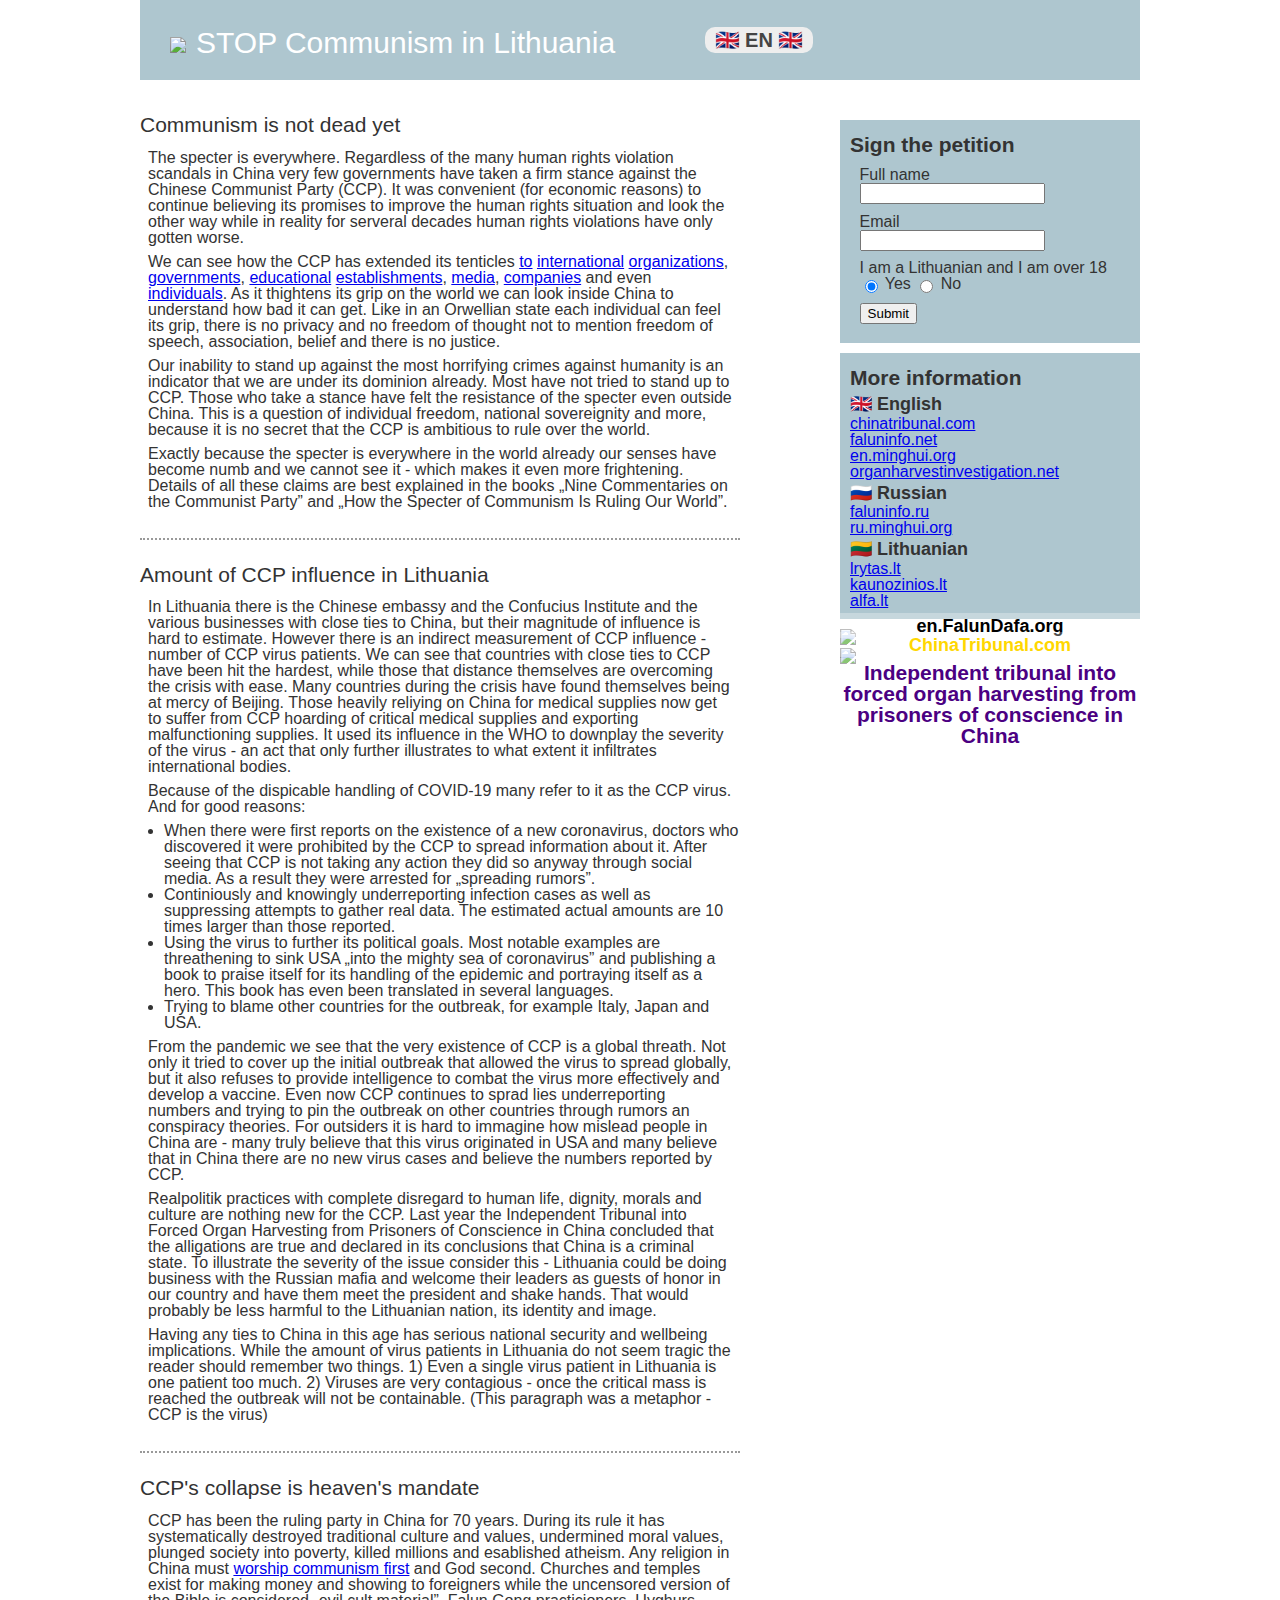
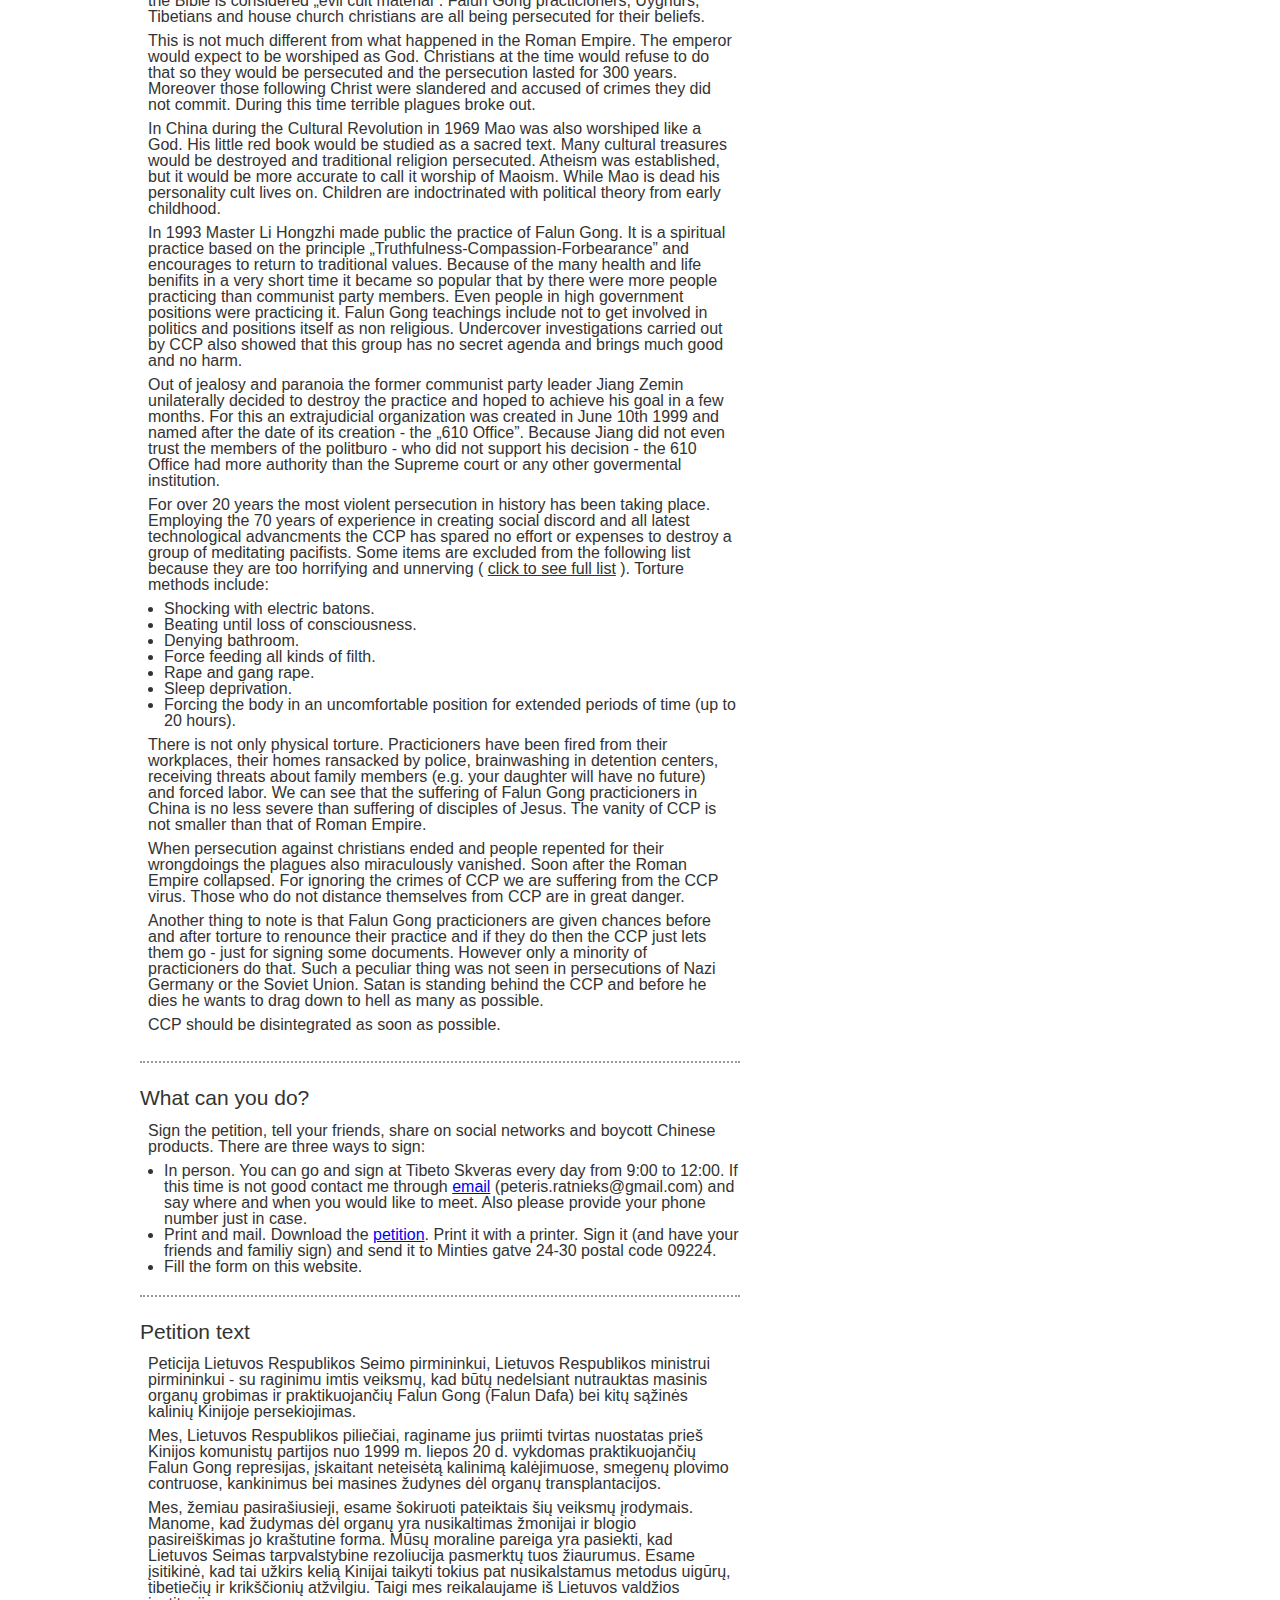
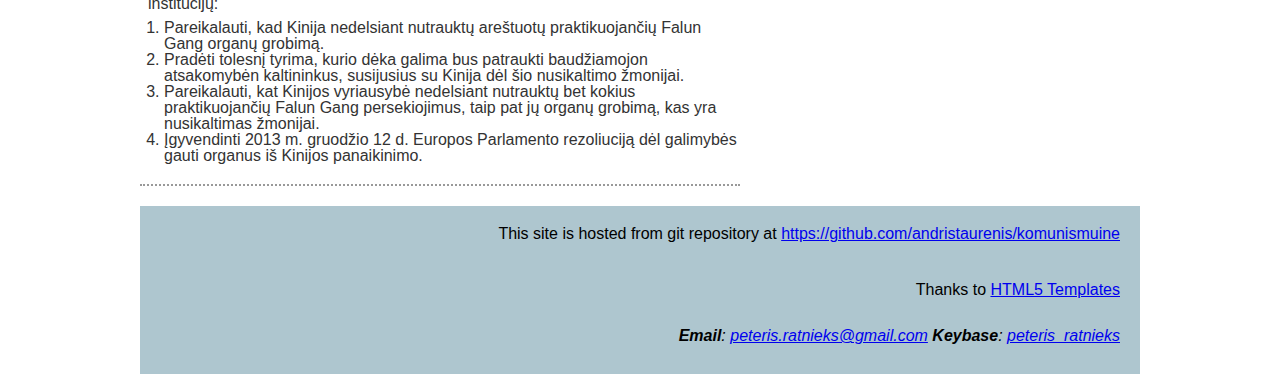
==== static/en/index.html @ 4fc4c049 "one more link" ====
<!doctype html>
<html lang="en" class="no-js">
<head>
    <meta charset="utf-8">
    <meta http-equiv="x-ua-compatible" content="ie=edge">
    <meta name="viewport" content="width=device-width, initial-scale=1.0">
    <link rel="canonical" href="https://html5-templates.com/" />
    <title>Komunismui Ne</title>
    <meta name="description" content="Stop Communism in Lithuania sign the petition">
    <link rel="stylesheet" href="../style.css">
    <!-- <script src="script.js"></script> -->
</head>

<body>
	<header>
		<div id="logo"><img src="/logo.png">STOP Communism in Lithuania</div>
		<nav>  
			<ul>
				<!-- <li><a href="/lt/">🇱🇹 LT 🇱🇹</a> -->
				<!-- <li><a href="/lv/">🇱🇻 LV 🇱🇻</a> -->
				<!-- <li><a href="/ru/">🇷🇺 RU 🇷🇺</a> -->
				<li><a href="/en/">🇬🇧 EN 🇬🇧</a>
			</ul>
		</nav>
	</header>
    <section id="narrowScreenBlock">
        <strong><a href="#sidebarForm">Sign the petition!</a></strong>
    </section>
	<!-- <section> -->
	<!--     <strong>Demonstration of a simple page layout using HTML5 tags: header, nav, section, main, article, aside, footer, address.</strong> -->
	<!-- </section> -->
	<section id="pageContent">
		<main role="main">
			<!-- <article> -->
			<!--     <h2>What is communism?</h2> -->
			<!--     <p> -->
            <!--     </p> -->
			<!-- </article> -->
			<article>
				<h2>Communism is not dead yet</h2>
				<p>The specter is everywhere. Regardless of the many human rights violation scandals in China very few governments have taken a firm stance against the Chinese Communist Party (CCP). It was convenient (for economic reasons) to continue believing its promises to improve the human rights situation and look the other way while in reality for serveral decades human rights violations have only gotten worse.
                </p><p>
                We can see how the CCP has extended its tenticles
                <a target="_blank" href="https://edition.cnn.com/2020/02/14/asia/coronavirus-who-china-intl-hnk/index.html">to</a>
                <a target="_blank" href="https://thefederalist.com/2020/04/07/united-nations-discredits-itself-by-awarding-china-a-seat-on-its-human-rights-council/">international</a>
                <a target="_blank" href="https://en.minghui.org/html/articles/2020/4/23/184155.html">organizations</a>,
                <a target="_blank" href="https://www.theepochtimes.com/how-five-thousand-mainland-communist-spies-have-infiltrated-taiwans-military_3033726.html">govern</a><a target="_blank" href="https://brandscovery.com/business/content-2251019-former-chinese-diplomat-china-s-infiltration-australia">ments</a>, 
                <a target="_blank" href="https://en.minghui.org/html/articles/2014/11/2/146667.html">educational</a>
                <a target="_blank" href="https://www.redstate.com/jenvanlaar/2020/04/17/why-are-we-allowing-ccp-funded-groups-on-college-campuses/">establishments</a>,
                <a target="_blank" href="https://thefederalist.com/2020/05/04/has-china-compromised-every-major-mainstream-media-entity/">media</a>,
                <a target="_blank" href="https://www.wired.com/story/apple-china-censorship/">companies</a>
                and even
                <a target="_blank" href="https://www.washingtonexaminer.com/opinion/the-nba-loves-political-activism-unless-you-support-hong-kong">individuals</a>.
                As it thightens its grip on the world we can look inside China to understand how bad it can get. Like in an Orwellian state each individual can feel its grip, there is no privacy and no freedom of thought not to mention freedom of speech, association, belief and there is no justice.
                </p>
				<p>Our inability to stand up against the most horrifying crimes against humanity is an indicator that we are under its dominion already. Most have not tried to stand up to CCP. Those who take a stance have felt the resistance of the specter even outside China. This is a question of individual freedom, national sovereignity and more, because it is no secret that the CCP is ambitious to rule over the world.</p>
				<p>Exactly because the specter is everywhere in the world already our senses have become numb and we cannot see it - which makes it even more frightening. Details of all these claims are best explained in the books „Nine Commentaries on the Communist Party” and „How the Specter of Communism Is Ruling Our World”.</p>
			</article>
            <article>
				<h2>Amount of CCP influence in Lithuania</h2>
				<p>
                In Lithuania there is the Chinese embassy and the Confucius Institute and the various businesses with close ties to China, but their magnitude of influence is hard to estimate. However there is an indirect measurement of CCP influence - number of CCP virus patients.
                We can see that countries with close ties to CCP have been hit the hardest, while those that distance themselves are overcoming the crisis with ease.
                Many countries during the crisis have found themselves being at mercy of Beijing. Those heavily reliying on China for medical supplies now get to suffer from CCP hoarding of critical medical supplies and exporting malfunctioning supplies.
                It used its influence in the WHO to downplay the severity of the virus - an act that only further illustrates to what extent it infiltrates international bodies.
                </p><p>
                Because of the dispicable handling of COVID-19 many refer to it as the CCP virus. And for good reasons:
                </p>
                <ul>
                    <li>
                    When there were first reports on the existence of a new coronavirus, doctors who discovered it were prohibited by the CCP to spread information about it. After seeing that CCP is not taking any action they did so anyway through social media. As a result they were arrested for „spreading rumors”.
                    </li>
                    <li>
                    Continiously and knowingly underreporting infection cases as well as suppressing attempts to gather real data. The estimated actual amounts are 10 times larger than those reported.
                    </li>
                    <li>
                    Using the virus to further its political goals. Most notable examples are threathening to sink USA „into the mighty sea of coronavirus” and publishing a book to praise itself for its handling of the epidemic and portraying itself as a hero. This book has even been translated in several languages.
                    </li>
                    <li>
                    Trying to blame other countries for the outbreak, for example Italy, Japan and USA.
                    </li>
                </ul>
                <p>
                From the pandemic we see that the very existence of CCP is a global threath. Not only it tried to cover up the initial outbreak that allowed the virus to spread globally, but it also refuses to provide intelligence to combat the virus more effectively and develop a vaccine.
                Even now CCP continues to sprad lies underreporting numbers and trying to pin the outbreak on other countries through rumors an conspiracy theories.
                For outsiders it is hard to immagine how mislead people in China are - many truly believe that this virus originated in USA and many believe that in China there are no new virus cases and believe the numbers reported by CCP.
                </p><p>
                Realpolitik practices with complete disregard to human life, dignity, morals and culture are nothing new for the CCP.
                Last year the Independent Tribunal into Forced Organ Harvesting from Prisoners of Conscience in China concluded that the alligations are true and declared in its conclusions that China is a criminal state.
                To illustrate the severity of the issue consider this - Lithuania could be doing business with the Russian mafia and welcome their leaders as guests of honor in our country and have them meet the president and shake hands. That would probably be less harmful to the Lithuanian nation, its identity and image.
                </p><p>
                Having any ties to China in this age has serious national security and wellbeing implications.
                While the amount of virus patients in Lithuania do not seem tragic the reader should remember two things. 1) Even a single virus patient in Lithuania is one patient too much. 2) Viruses are very contagious - once the critical mass is reached the outbreak will not be containable. (This paragraph was a metaphor - CCP is the virus)</p>
                <!-- http://en.minghui.org/html/articles/2020/3/21/183720.html -->
            </article>
			<article>
				<h2>CCP's collapse is heaven's mandate</h2>
                 <p>
                CCP has been the ruling party in China for 70 years. During its rule it has systematically destroyed traditional culture and values, undermined moral values, plunged society into poverty, killed millions and esablished atheism. Any religion in China must 
                <a target="_blank" href="https://www.abc.net.au/news/2018-09-25/crosses-burned-in-china-religion-crackdown/10301956">worship communism first</a>
                and God second.
                Churches and temples exist for making money and showing to foreigners while the uncensored version of the Bible is considered „evil cult material”. Falun Gong practicioners, Uyghurs, Tibetians and house church christians are all being persecuted for their beliefs.
                </p><p>
                This is not much different from what happened in the Roman Empire. The emperor would expect to be worshiped as God. Christians at the time would refuse to do that so they would be persecuted and the persecution lasted for 300 years. Moreover those following Christ were slandered and accused of crimes they did not commit. During this time terrible plagues broke out.
                </p><p>
                In China during the Cultural Revolution in 1969 Mao was also worshiped like a God. His little red book would be studied as a sacred text. Many cultural treasures would be destroyed and traditional religion persecuted. Atheism was established, but it would be more accurate to call it worship of Maoism. While Mao is dead his personality cult lives on. Children are indoctrinated with political theory from early childhood.
                </p><p>
                In 1993 Master Li Hongzhi made public the practice of Falun Gong. It is a spiritual practice based on the principle „Truthfulness-Compassion-Forbearance” and encourages to return to traditional values. Because of the many health and life benifits in a very short time it became so popular that by there were more people practicing than communist party members. Even people in high government positions were practicing it. Falun Gong teachings include not to get involved in politics and positions itself as non religious. Undercover investigations carried out by CCP also showed that this group has no secret agenda and brings much good and no harm.
                </p><p>
                Out of jealosy and paranoia the former communist party leader Jiang Zemin unilaterally decided to destroy the practice and hoped to achieve his goal in a few months. For this an extrajudicial organization was created in June 10th 1999 and named after the date of its creation - the „610 Office”. Because Jiang did not even trust the members of the politburo - who did not support his decision - the 610 Office had more authority than the Supreme court or any other govermental institution.
                </p><p>
                For over 20 years the most violent persecution in history has been taking place. Employing the 70 years of experience in creating social discord and all latest technological advancments the CCP has spared no effort or expenses to destroy a group of meditating pacifists. Some items are excluded from the following list because they are too horrifying and unnerving
                (<a onclick="document.getElementById('sensitive').style.display = 'inline'">
                    <u>click to see full list</u>
                </a>).
                Torture methods include:
                </p>
                <ul>
                    <div id="sensitive" style="display:none">
                    <li>Internal organ harvesting with the victim being conscious and breathing (he dies).</li>
                    <li>Injecting nerve-damaging drugs.</li>
                    <li>Forced late term abortion (up to the 9th month).</li>
                    <li>Electric baton shocking to the face and genital area.</li>
                    </div>
                    <li>Shocking with electric batons.</li>
                    <li>Beating until loss of consciousness.</li>
                    <li>Denying bathroom.</li>
                    <li>Force feeding all kinds of filth.</li>
                    <li>Rape and gang rape.</li>
                    <li>Sleep deprivation.</li>
                    <li>Forcing the body in an uncomfortable position for extended periods of time (up to 20 hours).</li>
                </ul>
                <p>
                There is not only physical torture. Practicioners have been fired from their workplaces, their homes ransacked by police, brainwashing in detention centers, receiving threats about family members (e.g. your daughter will have no future) and forced labor. We can see that the suffering of Falun Gong practicioners in China is no less severe than suffering of disciples of Jesus. The vanity of CCP is not smaller than that of Roman Empire.
                </p><p>
                When persecution against christians ended and people repented for their wrongdoings the plagues also miraculously vanished. Soon after the Roman Empire collapsed. For ignoring the crimes of CCP we are suffering from the CCP virus. Those who do not distance themselves from CCP are in great danger.
                </p><p>
                Another thing to note is that Falun Gong practicioners are given chances before and after torture to renounce their practice and if they do then the CCP just lets them go - just for signing some documents. However only a minority of practicioners do that. Such a peculiar thing was not seen in persecutions of Nazi Germany or the Soviet Union. Satan is standing behind the CCP and before he dies he wants to drag down to hell as many as possible.
                </p><p>
                CCP should be disintegrated as soon as possible.
                </p>
            </article>
			<article>
				<h2>What can you do?</h2>
				<p>Sign the petition, tell your friends, share on social networks and boycott Chinese products. There are three ways to sign:</p>
                <ul>
                    <li>In person. You can go and sign at Tibeto Skveras every day from 9:00 to 12:00.
                        If this time is not good contact me through
                        <a href="mailto:peteris.ratnieks@gmail.com?subject=Komunismui Ne">email</a>
                        (peteris.ratnieks@gmail.com) and say where and when you would like to meet.
                        Also please provide your phone number just in case.</li>
                    <li>Print and mail. Download the 
                        <a href="/peticija.odt" download="stop-ccp-organ-harvesting-petition.odt">petition</a>.
                        Print it with a printer. Sign it (and have your friends and familiy sign) and
                        send it to Minties gatve 24-30 postal code 09224.</li>
                    <li>Fill the form on this website.</li>
                </ul>
            </article>
			<article>
                <h2>Petition text</h2>
                <p>Peticija Lietuvos Respublikos Seimo pirmininkui, Lietuvos Respublikos ministrui pirmininkui - su raginimu imtis veiksmų, kad būtų nedelsiant nutrauktas masinis organų grobimas ir praktikuojančių Falun Gong (Falun Dafa) bei kitų sąžinės kalinių Kinijoje persekiojimas.</p>
                <p>Mes, Lietuvos Respublikos piliečiai, raginame jus priimti tvirtas nuostatas prieš Kinijos komunistų partijos nuo 1999 m. liepos 20 d. vykdomas praktikuojančių Falun Gong represijas, įskaitant neteisėtą kalinimą kalėjimuose, smegenų plovimo contruose, kankinimus bei masines žudynes dėl organų transplantacijos.</p>
                <p>Mes, žemiau pasirašiusieji, esame šokiruoti pateiktais šių veiksmų įrodymais. Manome, kad žudymas dėl organų yra nusikaltimas žmonijai ir blogio pasireiškimas jo kraštutine forma. Mūsų moraline pareiga yra pasiekti, kad Lietuvos Seimas tarpvalstybine rezoliucija pasmerktų tuos žiaurumus. Esame įsitikinė, kad tai užkirs kelią Kinijai taikyti tokius pat nusikalstamus metodus uigūrų, tibetiečių ir krikščionių atžvilgiu. Taigi mes reikalaujame iš Lietuvos valdžios institucijų:</p>

                <ol>
                    <li>Pareikalauti, kad Kinija nedelsiant nutrauktų areštuotų praktikuojančių Falun Gang organų grobimą.</li>
                    <li>Pradėti tolesnį tyrima, kurio dėka galima bus patraukti baudžiamojon atsakomybėn kaltininkus, susijusius su Kinija dėl šio nusikaltimo žmonijai.</li>
                    <li>Pareikalauti, kat Kinijos vyriausybė nedelsiant nutrauktų bet kokius praktikuojančių Falun Gang persekiojimus, taip pat jų organų grobimą, kas yra nusikaltimas žmonijai.</li>
                    <li>Įgyvendinti 2013 m. gruodžio 12 d. Europos Parlamento rezoliuciją dėl galimybės gauti organus iš Kinijos panaikinimo.</li>
                </ol>
			</article>
		</main>
		<aside>
			<div><div id="sidebarForm">
                <h2>Sign the petition</h2>
                <form action='/en/' method="post" autocomplete="on" onsubmit="setTimeout(() => {
     document.getElementById('sidebarForm').innerHTML = '<h2>Thank you for your support!</h2><p>You should receive an email with further instructions.</p><p>If you do not get an email please contact me.</p>'
    }, 200);">
                  <p>
                    <label>Full name</label><br>
                    <input type="text" name="name" required>
                  </p>
                  <p>
                    <label>Email</label><br>
                    <input type="email" name="email" required>
                  </p>
                  <p>
                  <label>I am a Lithuanian and I am over 18</label><br>
                    <label>
                      <input type="radio" name="adult" value="yes" checked="checked">
                      Yes
                    </label>
                    <label>
                      <input type="radio" name="adult" value="no">
                      No
                    </label>
                  </p>
                  <p>
                    <button>Submit</button>
                  </p>
                </form>
            </div></div>
			<div><div>
                <h2>More information</h2>
                <h3>🇬🇧 English</h3>
                <ul style="list-style-type: none;">
                    <li><a href="https://chinatribunal.com" target="_blank">chinatribunal.com</a></li>
                    <li><a href="https://faluninfo.net/" target="_blank">faluninfo.net</a></li>
                    <li><a href="https://en.minghui.org/" target="_blank">en.minghui.org</a></li>
                    <li><a href="http://organharvestinvestigation.net/" target="_blank">organharvestinvestigation.net</a></li>
                </ul>
                <h3>🇷🇺 Russian</h3>
                <ul style="list-style-type: none;">
                    <li><a href="https://faluninfo.ru/" target="_blank">faluninfo.ru</a></li>
                    <li><a href="http://ru.minghui.org/" target="_blank">ru.minghui.org</a></li>
                </ul>
                <h3>🇱🇹 Lithuanian</h3>
                <ul style="list-style-type: none;">
                    <li><a href="https://www.lrytas.lt/sveikata/medicinos-zinios/2019/05/04/news/siose-ligoninese-slypi-viena-juodziausiu-pasaulio-paslapciu-liudijimai-siurpina-10192058/" target="_blank">lrytas.lt</a></li>
                    <li><a href="https://kaunozinios.lt/titulinis/kinija-kaltinama-is-etniniu-ir-religiniu-mazumu-grobianti-organus-transplantacijai_117971.html" target="_blank">kaunozinios.lt</a></li>
                    <li><a href="https://www.alfa.lt/straipsnis/50408268/komunistu-partijos-nusikaltimai-kinijoje-ispjaunami-organai-koncentracijos-stovyklos-ir-kulturinis-genocidas" target="_blank">alfa.lt</a></li>
                </ul>
            </div></div>
            <a href="https://en.falundafa.org" target="_blank"><div class="image">
                <img src="/en/lotus.jpg" width="100%"/>
                <!-- <h2 style="color: yellow"> -->
                <!--     Truthfulness Compassion Forbearance -->
                <!--     <br/> -->
                <!-- </h2> -->
                <h3 style="color: black">en.FalunDafa.org</h3>
            </div></a>
            <!-- <a href="http://falundafa.lt" target="_blank"><div class="image"> -->
                <!-- <img src="/lotus.jpg" width="100%"/> -->
                <!-- <h2 style="color: gold"> -->
                <!-- <img src="/zhen-shan-ren.png" width="80%"/> -->
                <!-- <span style="padding-left: 0.4cm">Tiesa</span> -->
                <!-- <span style="padding-left: 0.6cm">Gerumas</span> -->
                <!-- <span style="padding-left: 0.2cm">Kantrybe</span> -->
                <!-- </h2> -->
                <!-- <h3 style="color: gold">FalunDafa.lt</h3> -->
            <!-- </div></a> -->
            <a href="https://chinatribunal.com" target="_blank"><div class="image">
                <img src="/tribunal.jpg" width="100%"/>
                <h2 style="color: indigo">
                    Independent tribunal into forced organ harvesting from prisoners of conscience in China
                </h2>
                <h3 style="color: gold">ChinaTribunal.com</h3>
            </div></a>
			<!-- <div>Organ harvesting attrocities</div> -->
		</aside>
	</section>
	<footer>
		<p>This site is hosted from git repository at  <a href="https://github.com/andristaurenis/komunismuine" target="_blank">https://github.com/andristaurenis/komunismuine</a></p>
		<p>Thanks to <a href="https://html5-templates.com/" target="_blank" rel="nofollow">HTML5 Templates</a></p>
		<address>
            <strong>Email</strong>: <a href="mailto:peteris.ratnieks@gmail.com">peteris.ratnieks@gmail.com</a>
            <strong>Keybase</strong>: <a href="https://keybase.io/peteris_ratnieks">peteris_ratnieks</a>
		</address>
	</footer>


</body>

</html>
---- static/style.css ----
html,body,div,span,object,iframe,h1,h2,h3,h4,h5,h6,p,blockquote,pre,abbr,address,cite,code,del,dfn,em,img,ins,kbd,q,samp,small,strong,sub,sup,var,b,i,dl,dt,dd,ol,ul,li,fieldset,form,label,legend,table,caption,tbody,tfoot,thead,tr,th,td,article,aside,canvas,details,figcaption,figure,footer,header,hgroup,menu,nav,section,summary,time,mark,audio,video{margin:0;padding:0;border:0;outline:0;font-size:100%;vertical-align:baseline;background:transparent}
body{line-height:1; font-family: arial;}
h1{font-size: 25px;}h2{font-size: 21px;}h3{font-size: 18px;}h4{font-size: 16px;}
article,aside,details,figcaption,figure,footer,header,hgroup,menu,nav,section{display:block}
nav ul{list-style:none}
blockquote,q{quotes:none}
blockquote:before,blockquote:after,q:before,q:after{content:none}
a{margin:0;padding:0;font-size:100%;vertical-align:baseline;background:transparent}
ins{background-color:#ff9;color:#000;text-decoration:none}
mark{background-color:#ff9;color:#000;font-style:italic;font-weight:bold}
del{text-decoration:line-through}
abbr[title],dfn[title]{border-bottom:1px dotted;cursor:help}
table{border-collapse:collapse;border-spacing:0}
hr{display:block;height:1px;border:0;border-top:1px solid #ccc;margin:1em 0;padding:0}
input,select{vertical-align:middle}

h1,h2,h3,h4,h5,h6 {
    padding-top: 3pt;
    padding-bottom: 2pt;
}
body,html {
	background-color: #FFF;
}
header {
    background: #AEC6CF;
    padding: 20px 30px;
    max-width: 940px;
    margin: auto;
}
nav {
    display: inline-block;
}
nav ul li a {
    background: #EEE;
    padding: 2px 10px;
    font-size: 20px;
    text-decoration: none;
    font-weight: bold;
    color: #444;
    border-radius: 10px;
}
nav ul li a:hover {
	background: #FFF;
}
nav ul li {
    display: inline-block;
    margin: 10px;
}
nav ul {
    list-style: none;
}
#pageContent {
    max-width: 1000px;
    margin: auto;
    border: none;
}
main {
	float: left;
	width: 60%;
}
aside {
	float: right;
	width: 30%;
}
aside p {
	margin: 0.6em;
}
article {
    border-bottom: 2px dotted #999;
    padding-bottom: 20px;
    margin-bottom: 20px;
}
article h2 {
    font-weight: normal;
    margin-bottom: 12px;
}
article p {
	margin: 0.5em;
}
main ul {
    padding-left: 1.5em;
}
main ol {
    padding-left: 1.5em;
}
main section {
	margin: 0.5em;
}
footer {
	background: #AEC6CF;
	max-width: 1000px;
	margin: auto;
	clear: both;
	text-align: right;
}
footer p {
	padding: 20px;
}
address {
    padding: 10px 20px 30px 10px;
}
aside > div {
	margin: 10px auto;
	padding: 10px;
	background: #AEC6CF;
	min-height: 100px;
}
#logo {
    display: inline-block;
    vertical-align: middle;
    font-size: 30px;
    margin-right: 75px;
    color: #FFF;
}
#logo img {
    width: 50px;
    vertical-align: middle;
    margin-right: 10px;
}
.image { 
    margin: 0px;
    padding: 0px;
    position: relative; 
    width: 100%; /* for IE 6 */
}

.image h2 { 
    position: absolute; 
    top: 10px;
    /* left: 20px;  */
    width: 100%; 
    text-align: center;
    background: rgba(255, 255, 255, 0.3);
}
.image h3 { 
    position: absolute; 
    bottom: 10px;
    /* left: 20px;  */
    width: 100%; 
    text-align: center;
    background: rgba(255, 255, 255, 0.3);
}
body > section {
    max-width: 1000px;
    margin: auto;
    padding: 30px 0px;
    border-bottom: 1px solid #999;
    color: #333;
}
#narrowScreenBlock {
    display: none;
}

/* @media screen and (max-width: 1000px) { */
/*     body > section { */
/*         padding: 30px 20px; */
/*     } */
/* } */
/* @media screen and (max-width: 600px) { */
@media screen and (max-width: 750px) {
    #narrowScreenBlock {
        display: block;
    }
	main {
		float: none;
		width: 100%;
	}
	aside {
		float: none;
		width: 100%;
	}

}
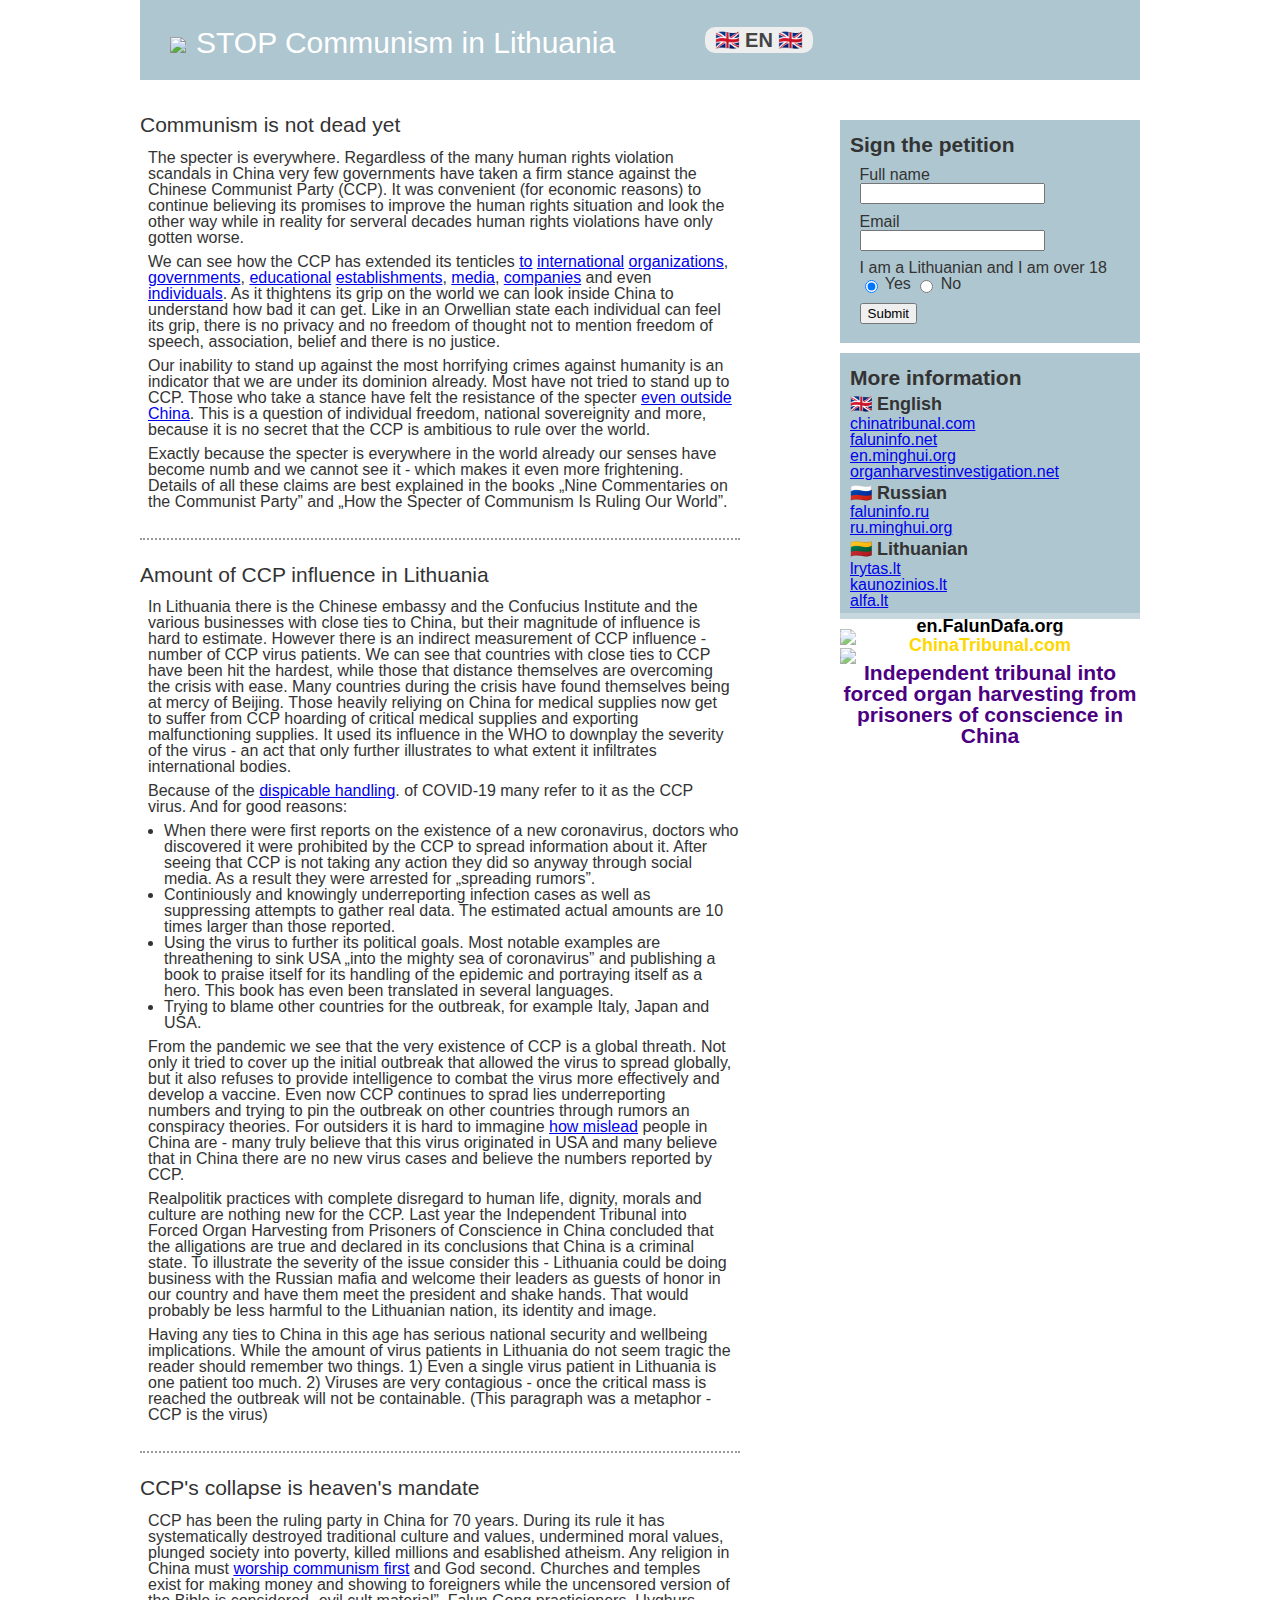
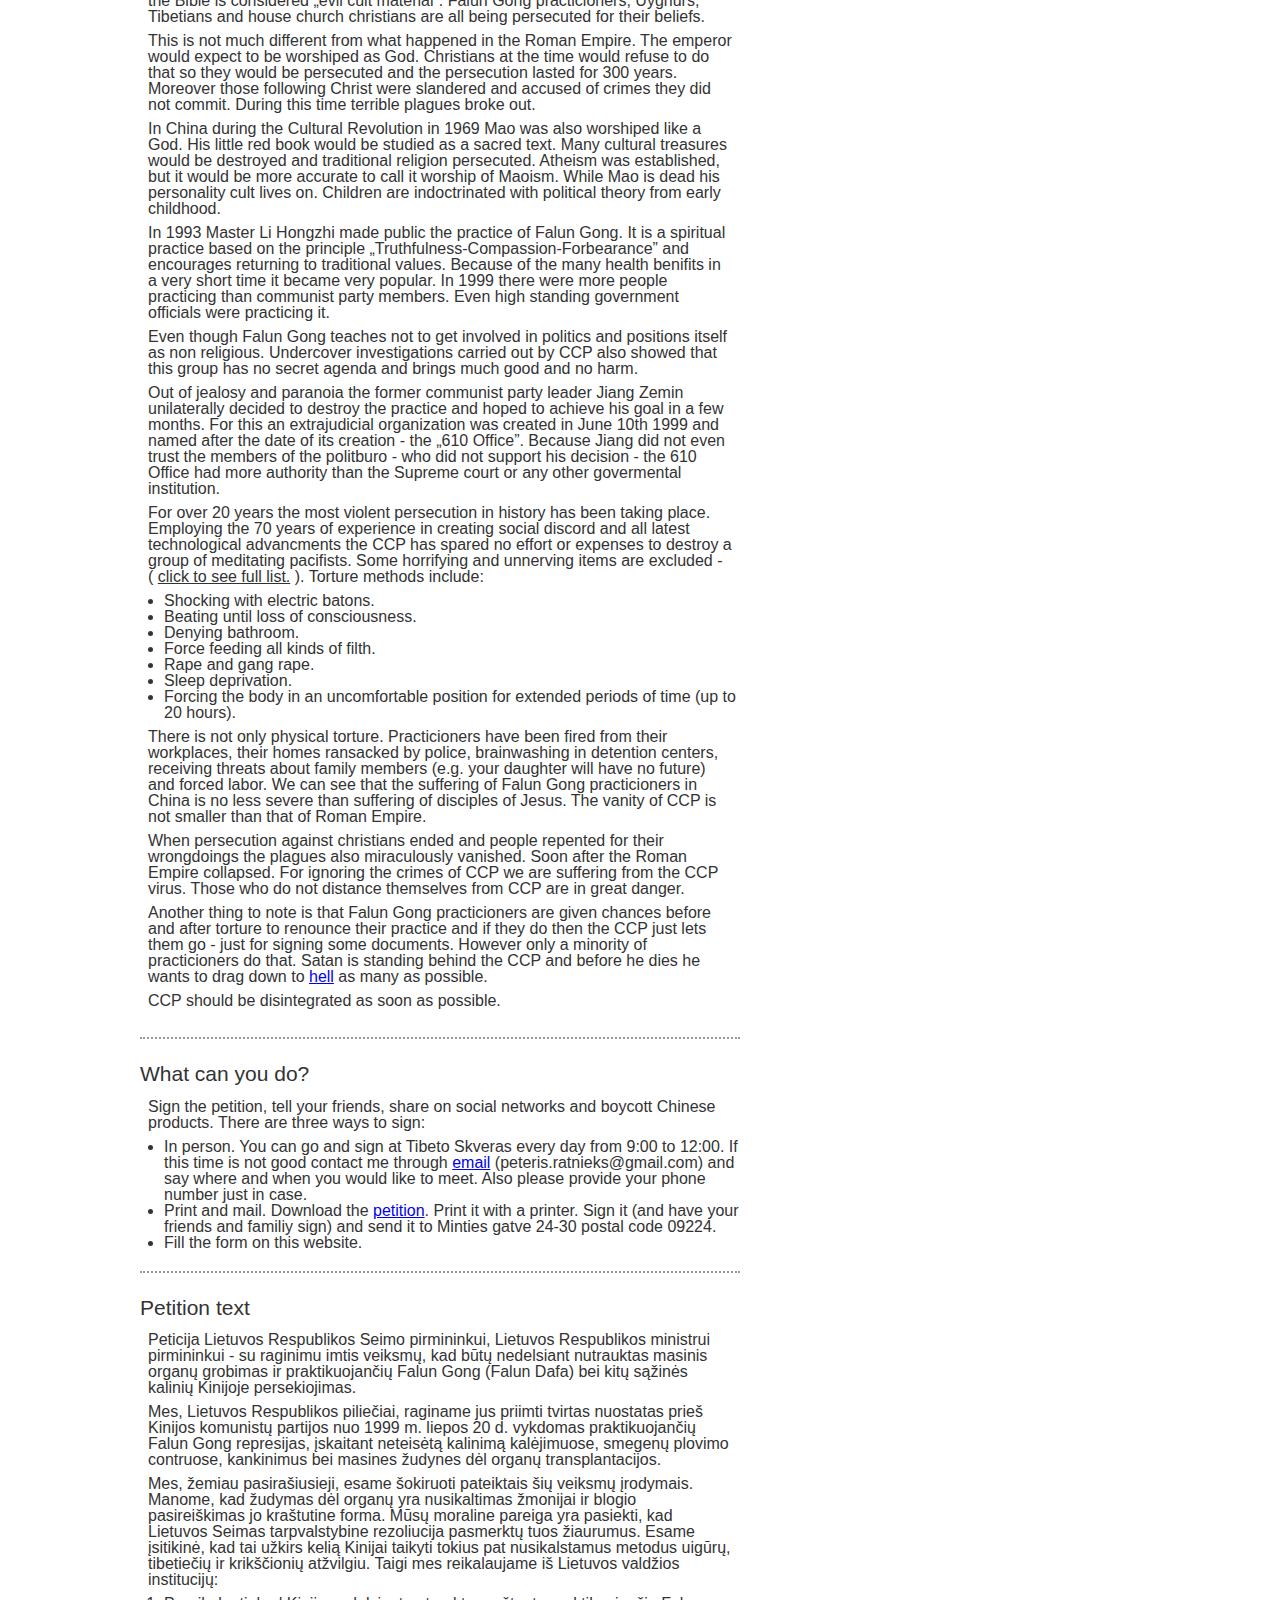
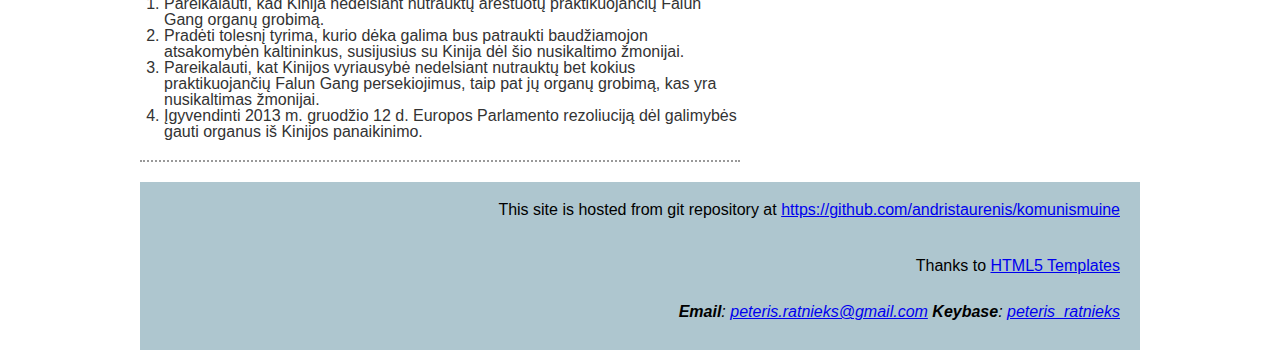
==== commit dd74b606: "more links" ====
--- a/static/en/index.html
+++ b/static/en/index.html
@@ -41,6 +41,7 @@
 				<p>The specter is everywhere. Regardless of the many human rights violation scandals in China very few governments have taken a firm stance against the Chinese Communist Party (CCP). It was convenient (for economic reasons) to continue believing its promises to improve the human rights situation and look the other way while in reality for serveral decades human rights violations have only gotten worse.
                 </p><p>
                 We can see how the CCP has extended its tenticles
+                <!-- <a target="_blank" href=""></a> -->
                 <a target="_blank" href="https://edition.cnn.com/2020/02/14/asia/coronavirus-who-china-intl-hnk/index.html">to</a>
                 <a target="_blank" href="https://thefederalist.com/2020/04/07/united-nations-discredits-itself-by-awarding-china-a-seat-on-its-human-rights-council/">international</a>
                 <a target="_blank" href="https://en.minghui.org/html/articles/2020/4/23/184155.html">organizations</a>,
@@ -53,7 +54,9 @@
                 <a target="_blank" href="https://www.washingtonexaminer.com/opinion/the-nba-loves-political-activism-unless-you-support-hong-kong">individuals</a>.
                 As it thightens its grip on the world we can look inside China to understand how bad it can get. Like in an Orwellian state each individual can feel its grip, there is no privacy and no freedom of thought not to mention freedom of speech, association, belief and there is no justice.
                 </p>
-				<p>Our inability to stand up against the most horrifying crimes against humanity is an indicator that we are under its dominion already. Most have not tried to stand up to CCP. Those who take a stance have felt the resistance of the specter even outside China. This is a question of individual freedom, national sovereignity and more, because it is no secret that the CCP is ambitious to rule over the world.</p>
+				<p>Our inability to stand up against the most horrifying crimes against humanity is an indicator that we are under its dominion already. Most have not tried to stand up to CCP. Those who take a stance have felt the resistance of the specter 
+                <a target="_blank" href="https://en.minghui.org/html/articles/2020/5/20/185105.html">even outside China</a>.
+                This is a question of individual freedom, national sovereignity and more, because it is no secret that the CCP is ambitious to rule over the world.</p>
 				<p>Exactly because the specter is everywhere in the world already our senses have become numb and we cannot see it - which makes it even more frightening. Details of all these claims are best explained in the books „Nine Commentaries on the Communist Party” and „How the Specter of Communism Is Ruling Our World”.</p>
 			</article>
             <article>
@@ -64,7 +67,9 @@
                 Many countries during the crisis have found themselves being at mercy of Beijing. Those heavily reliying on China for medical supplies now get to suffer from CCP hoarding of critical medical supplies and exporting malfunctioning supplies.
                 It used its influence in the WHO to downplay the severity of the virus - an act that only further illustrates to what extent it infiltrates international bodies.
                 </p><p>
-                Because of the dispicable handling of COVID-19 many refer to it as the CCP virus. And for good reasons:
+                Because of the 
+                <a target="_blank" href="https://en.minghui.org/html/articles/2020/5/19/185087.html">dispicable handling</a>.
+                of COVID-19 many refer to it as the CCP virus. And for good reasons:
                 </p>
                 <ul>
                     <li>
@@ -83,7 +88,9 @@
                 <p>
                 From the pandemic we see that the very existence of CCP is a global threath. Not only it tried to cover up the initial outbreak that allowed the virus to spread globally, but it also refuses to provide intelligence to combat the virus more effectively and develop a vaccine.
                 Even now CCP continues to sprad lies underreporting numbers and trying to pin the outbreak on other countries through rumors an conspiracy theories.
-                For outsiders it is hard to immagine how mislead people in China are - many truly believe that this virus originated in USA and many believe that in China there are no new virus cases and believe the numbers reported by CCP.
+                For outsiders it is hard to immagine
+                <a target="_blank" href="https://en.minghui.org/html/articles/2010/9/14/119991.html">how mislead</a>
+                people in China are - many truly believe that this virus originated in USA and many believe that in China there are no new virus cases and believe the numbers reported by CCP.
                 </p><p>
                 Realpolitik practices with complete disregard to human life, dignity, morals and culture are nothing new for the CCP.
                 Last year the Independent Tribunal into Forced Organ Harvesting from Prisoners of Conscience in China concluded that the alligations are true and declared in its conclusions that China is a criminal state.
@@ -105,13 +112,15 @@
                 </p><p>
                 In China during the Cultural Revolution in 1969 Mao was also worshiped like a God. His little red book would be studied as a sacred text. Many cultural treasures would be destroyed and traditional religion persecuted. Atheism was established, but it would be more accurate to call it worship of Maoism. While Mao is dead his personality cult lives on. Children are indoctrinated with political theory from early childhood.
                 </p><p>
-                In 1993 Master Li Hongzhi made public the practice of Falun Gong. It is a spiritual practice based on the principle „Truthfulness-Compassion-Forbearance” and encourages to return to traditional values. Because of the many health and life benifits in a very short time it became so popular that by there were more people practicing than communist party members. Even people in high government positions were practicing it. Falun Gong teachings include not to get involved in politics and positions itself as non religious. Undercover investigations carried out by CCP also showed that this group has no secret agenda and brings much good and no harm.
+                In 1993 Master Li Hongzhi made public the practice of Falun Gong. It is a spiritual practice based on the principle „Truthfulness-Compassion-Forbearance” and encourages returning to traditional values. Because of the many health benifits in a very short time it became very popular. In 1999 there were more people practicing than communist party members. Even high standing government officials were practicing it.
+                </p><p>
+                Even though Falun Gong teaches not to get involved in politics and positions itself as non religious. Undercover investigations carried out by CCP also showed that this group has no secret agenda and brings much good and no harm.
                 </p><p>
                 Out of jealosy and paranoia the former communist party leader Jiang Zemin unilaterally decided to destroy the practice and hoped to achieve his goal in a few months. For this an extrajudicial organization was created in June 10th 1999 and named after the date of its creation - the „610 Office”. Because Jiang did not even trust the members of the politburo - who did not support his decision - the 610 Office had more authority than the Supreme court or any other govermental institution.
                 </p><p>
-                For over 20 years the most violent persecution in history has been taking place. Employing the 70 years of experience in creating social discord and all latest technological advancments the CCP has spared no effort or expenses to destroy a group of meditating pacifists. Some items are excluded from the following list because they are too horrifying and unnerving
+                For over 20 years the most violent persecution in history has been taking place. Employing the 70 years of experience in creating social discord and all latest technological advancments the CCP has spared no effort or expenses to destroy a group of meditating pacifists. Some horrifying and unnerving items are excluded -
                 (<a onclick="document.getElementById('sensitive').style.display = 'inline'">
-                    <u>click to see full list</u>
+                    <u>click to see full list.</u>
                 </a>).
                 Torture methods include:
                 </p>
@@ -135,7 +144,9 @@
                 </p><p>
                 When persecution against christians ended and people repented for their wrongdoings the plagues also miraculously vanished. Soon after the Roman Empire collapsed. For ignoring the crimes of CCP we are suffering from the CCP virus. Those who do not distance themselves from CCP are in great danger.
                 </p><p>
-                Another thing to note is that Falun Gong practicioners are given chances before and after torture to renounce their practice and if they do then the CCP just lets them go - just for signing some documents. However only a minority of practicioners do that. Such a peculiar thing was not seen in persecutions of Nazi Germany or the Soviet Union. Satan is standing behind the CCP and before he dies he wants to drag down to hell as many as possible.
+                Another thing to note is that Falun Gong practicioners are given chances before and after torture to renounce their practice and if they do then the CCP just lets them go - just for signing some documents. However only a minority of practicioners do that. Satan is standing behind the CCP and before he dies he wants to drag down to 
+                <a target="_blank" href="https://en.minghui.org/html/articles/2020/2/15/183258.html">hell</a>
+                as many as possible.
                 </p><p>
                 CCP should be disintegrated as soon as possible.
                 </p>
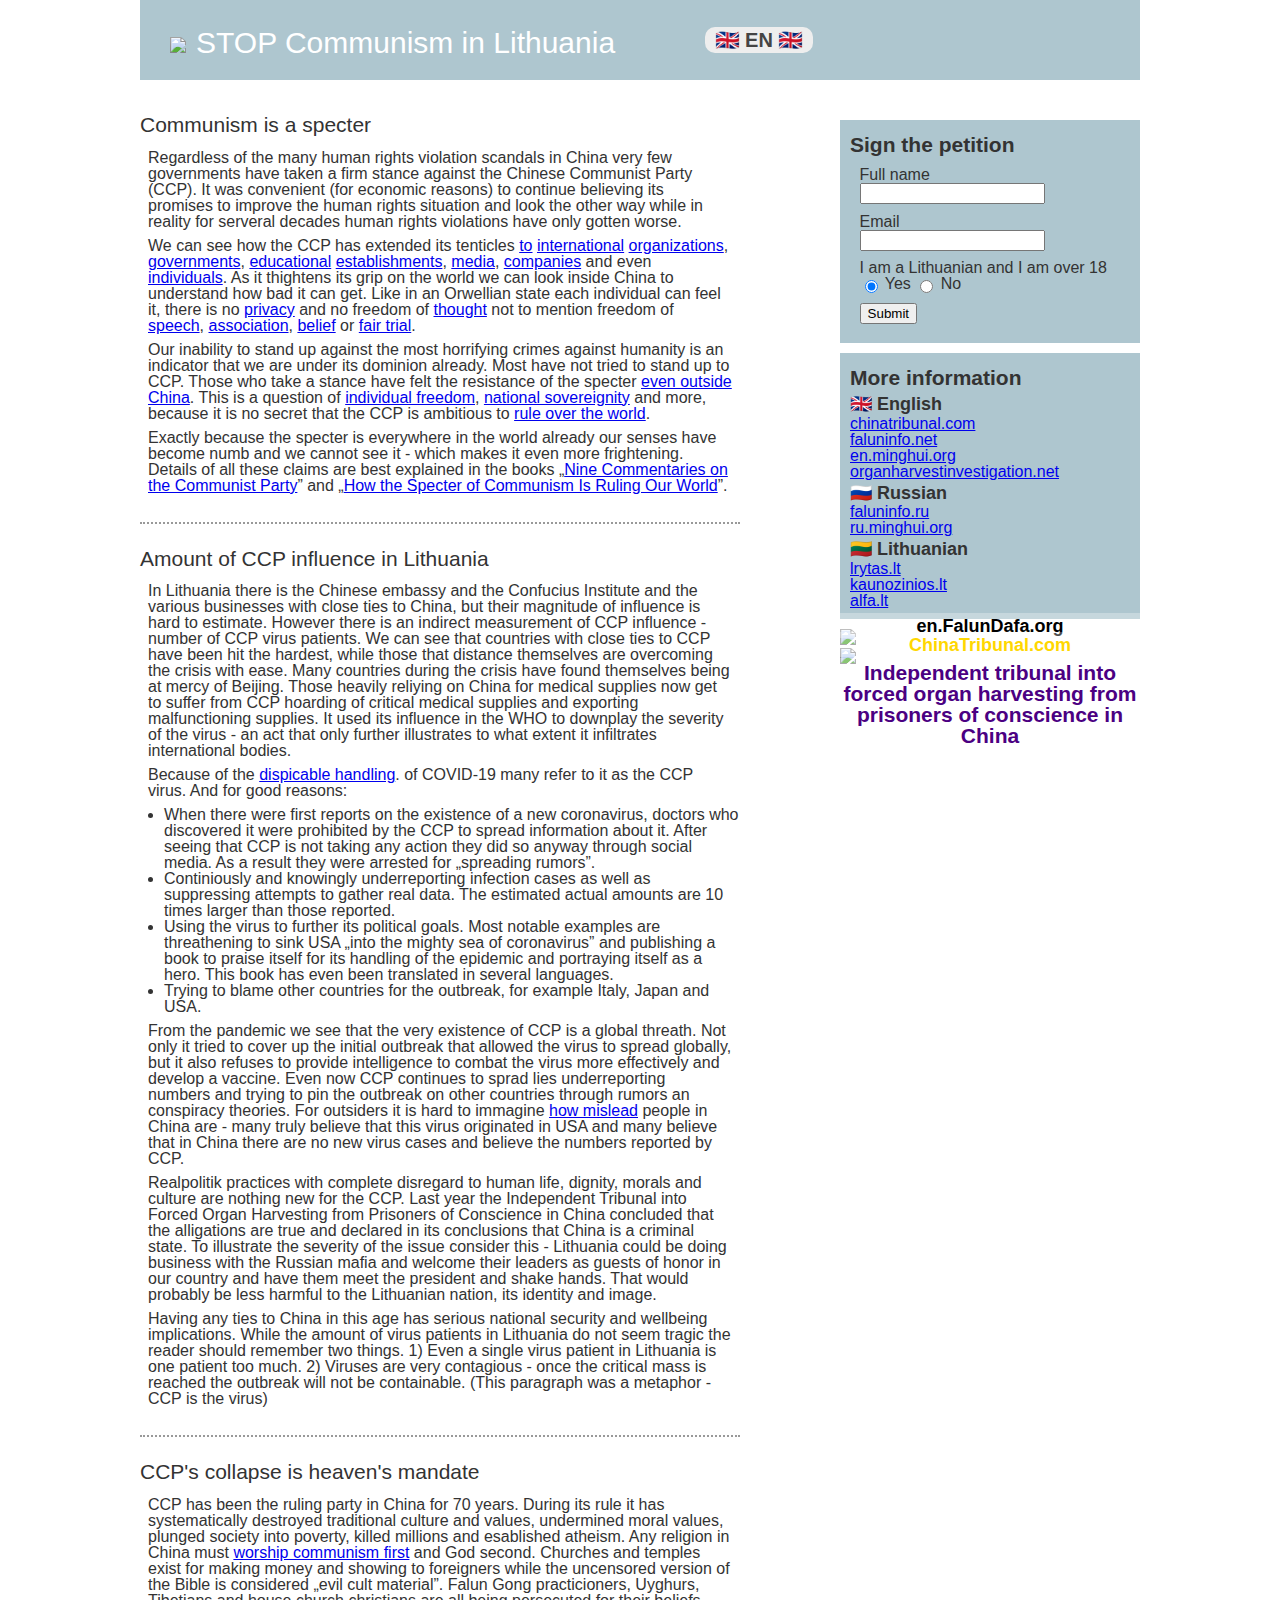
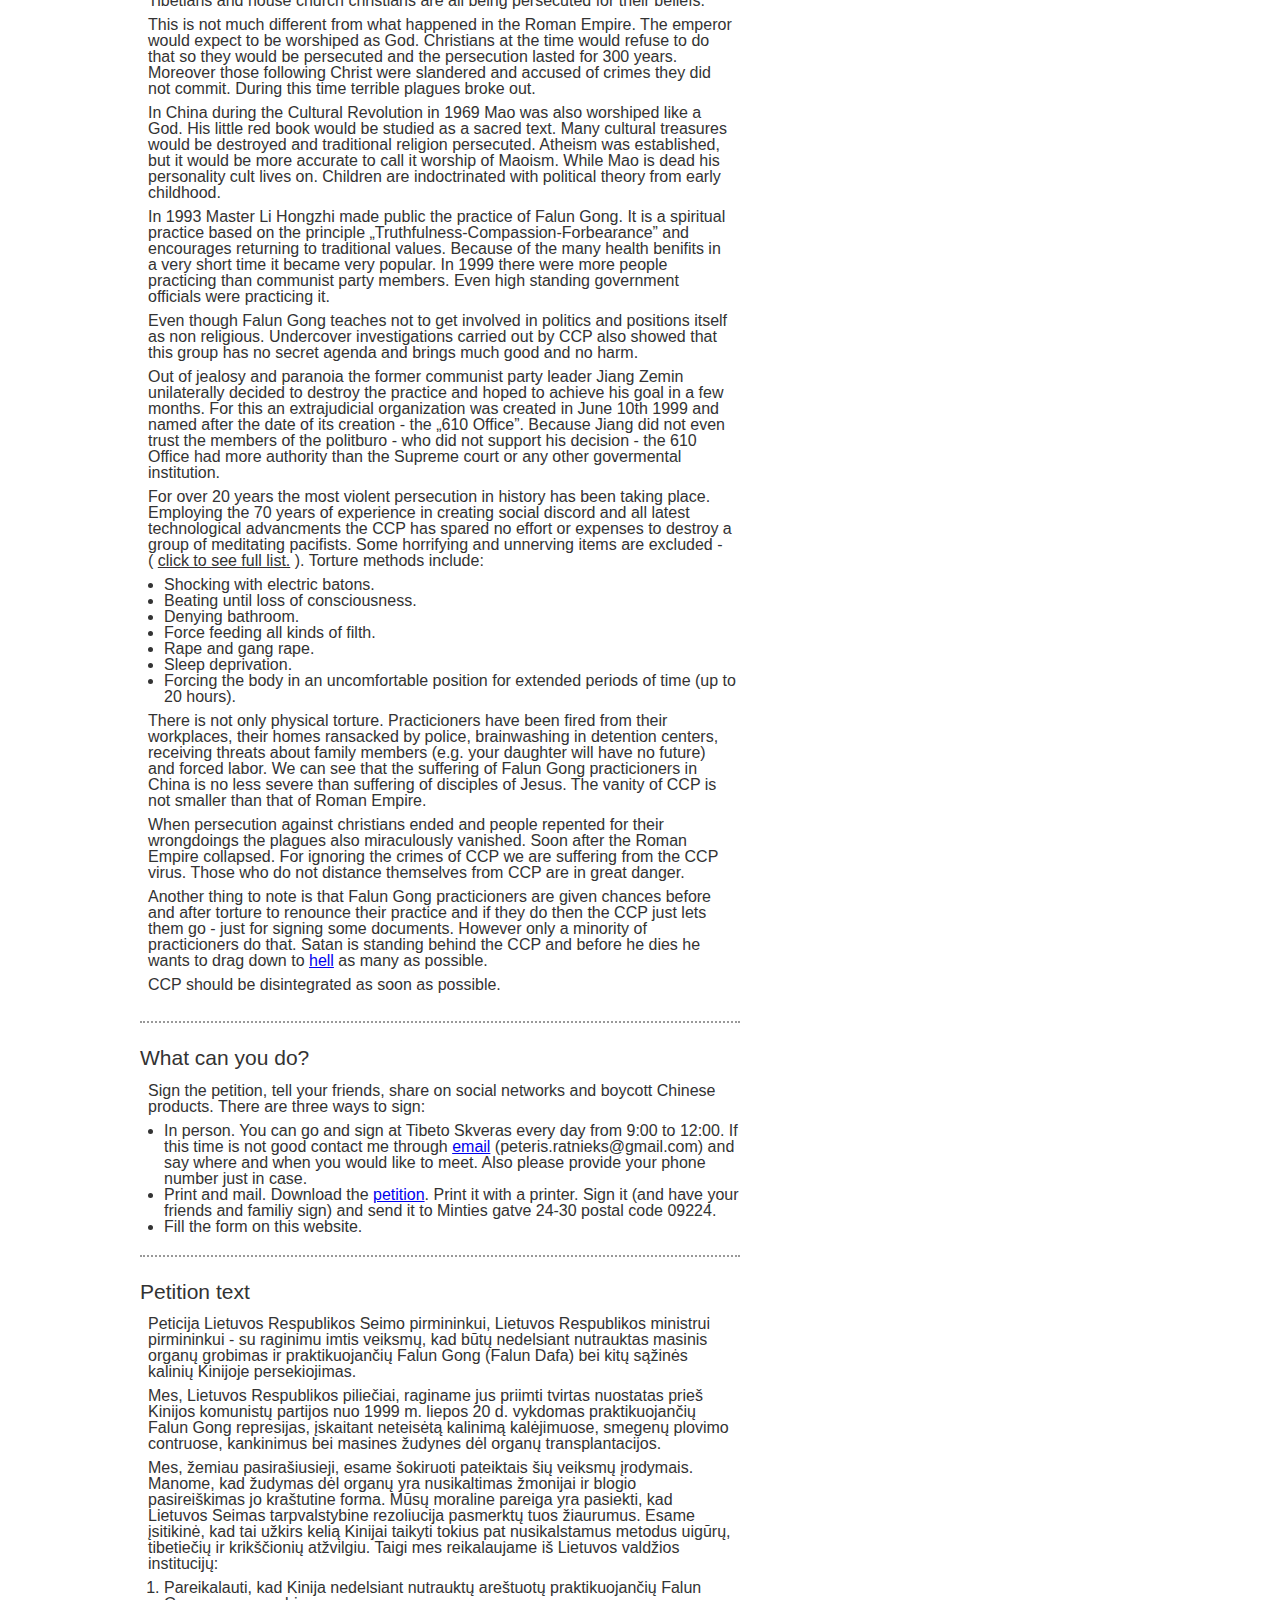
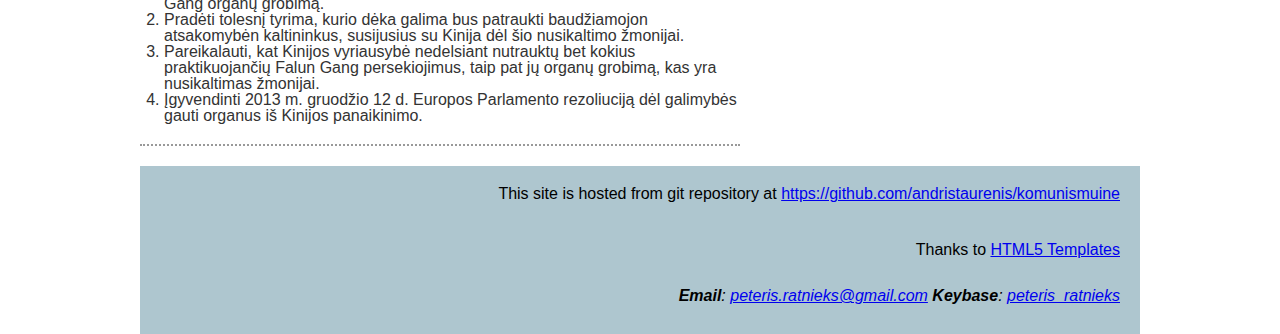
==== commit 1510fcd4: "add links" ====
--- a/static/en/index.html
+++ b/static/en/index.html
@@ -37,8 +37,8 @@
             <!--     </p> -->
 			<!-- </article> -->
 			<article>
-				<h2>Communism is not dead yet</h2>
-				<p>The specter is everywhere. Regardless of the many human rights violation scandals in China very few governments have taken a firm stance against the Chinese Communist Party (CCP). It was convenient (for economic reasons) to continue believing its promises to improve the human rights situation and look the other way while in reality for serveral decades human rights violations have only gotten worse.
+				<h2>Communism is a specter</h2>
+				<p>Regardless of the many human rights violation scandals in China very few governments have taken a firm stance against the Chinese Communist Party (CCP). It was convenient (for economic reasons) to continue believing its promises to improve the human rights situation and look the other way while in reality for serveral decades human rights violations have only gotten worse.
                 </p><p>
                 We can see how the CCP has extended its tenticles
                 <!-- <a target="_blank" href=""></a> -->
@@ -52,12 +52,28 @@
                 <a target="_blank" href="https://www.wired.com/story/apple-china-censorship/">companies</a>
                 and even
                 <a target="_blank" href="https://www.washingtonexaminer.com/opinion/the-nba-loves-political-activism-unless-you-support-hong-kong">individuals</a>.
-                As it thightens its grip on the world we can look inside China to understand how bad it can get. Like in an Orwellian state each individual can feel its grip, there is no privacy and no freedom of thought not to mention freedom of speech, association, belief and there is no justice.
+                As it thightens its grip on the world we can look inside China to understand how bad it can get. Like in an Orwellian state each individual can feel it, there is no 
+                <a target="_blank" href="https://www.cpomagazine.com/data-privacy/china-steps-up-internet-surveillance-by-recording-user-activities/">privacy</a>
+                and no freedom of 
+                <a target="_blank" href="https://en.minghui.org/html/articles/2005/6/29/62376.html">thought</a>
+                not to mention freedom of 
+                <a target="_blank" href="https://edition.cnn.com/2013/10/07/world/asia/china-internet-monitors/index.html">speech</a>,
+                <a target="_blank" href="https://www.theepochtimes.com/remembering-the-largest-ever-peaceful-protest-in-china_3326229.html">association</a>,
+                <a target="_blank" href="https://www.foxnews.com/world/china-christian-church-crackdown-safe">belief</a>
+                or
+                <a target="_blank" href="https://search.en.minghui.org/?q=%22without+trial%22">fair trial</a>.
                 </p>
 				<p>Our inability to stand up against the most horrifying crimes against humanity is an indicator that we are under its dominion already. Most have not tried to stand up to CCP. Those who take a stance have felt the resistance of the specter 
                 <a target="_blank" href="https://en.minghui.org/html/articles/2020/5/20/185105.html">even outside China</a>.
-                This is a question of individual freedom, national sovereignity and more, because it is no secret that the CCP is ambitious to rule over the world.</p>
-				<p>Exactly because the specter is everywhere in the world already our senses have become numb and we cannot see it - which makes it even more frightening. Details of all these claims are best explained in the books „Nine Commentaries on the Communist Party” and „How the Specter of Communism Is Ruling Our World”.</p>
+                This is a question of
+                <a target="_blank" href="https://en.minghui.org/html/articles/2005/7/20/63042.html">individual freedom</a>,
+                <a target="_blank" href="https://en.minghui.org/html/articles/2020/4/9/183965.html">national sovereignity</a>
+                and more, because it is no secret that the CCP is ambitious to 
+                <a target="_blank" href="https://www.theepochtimes.com/chapter-eighteen-the-chinese-communist-partys-global-ambitions-part-i_2814398.html">rule over the world</a>.
+                </p>
+                <!-- <a target="_blank" href=""></a> -->
+                <!-- <a target="_blank" href=""></a> -->
+				<p>Exactly because the specter is everywhere in the world already our senses have become numb and we cannot see it - which makes it even more frightening. Details of all these claims are best explained in the books „<a target="_blank" href="https://www.ninecommentaries.com/">Nine Commentaries on the Communist Party</a>” and „<a target="_blank" href="https://www.theepochtimes.com/c-how-the-specter-of-communism-is-ruling-our-world">How the Specter of Communism Is Ruling Our World</a>”.</p>
 			</article>
             <article>
 				<h2>Amount of CCP influence in Lithuania</h2>
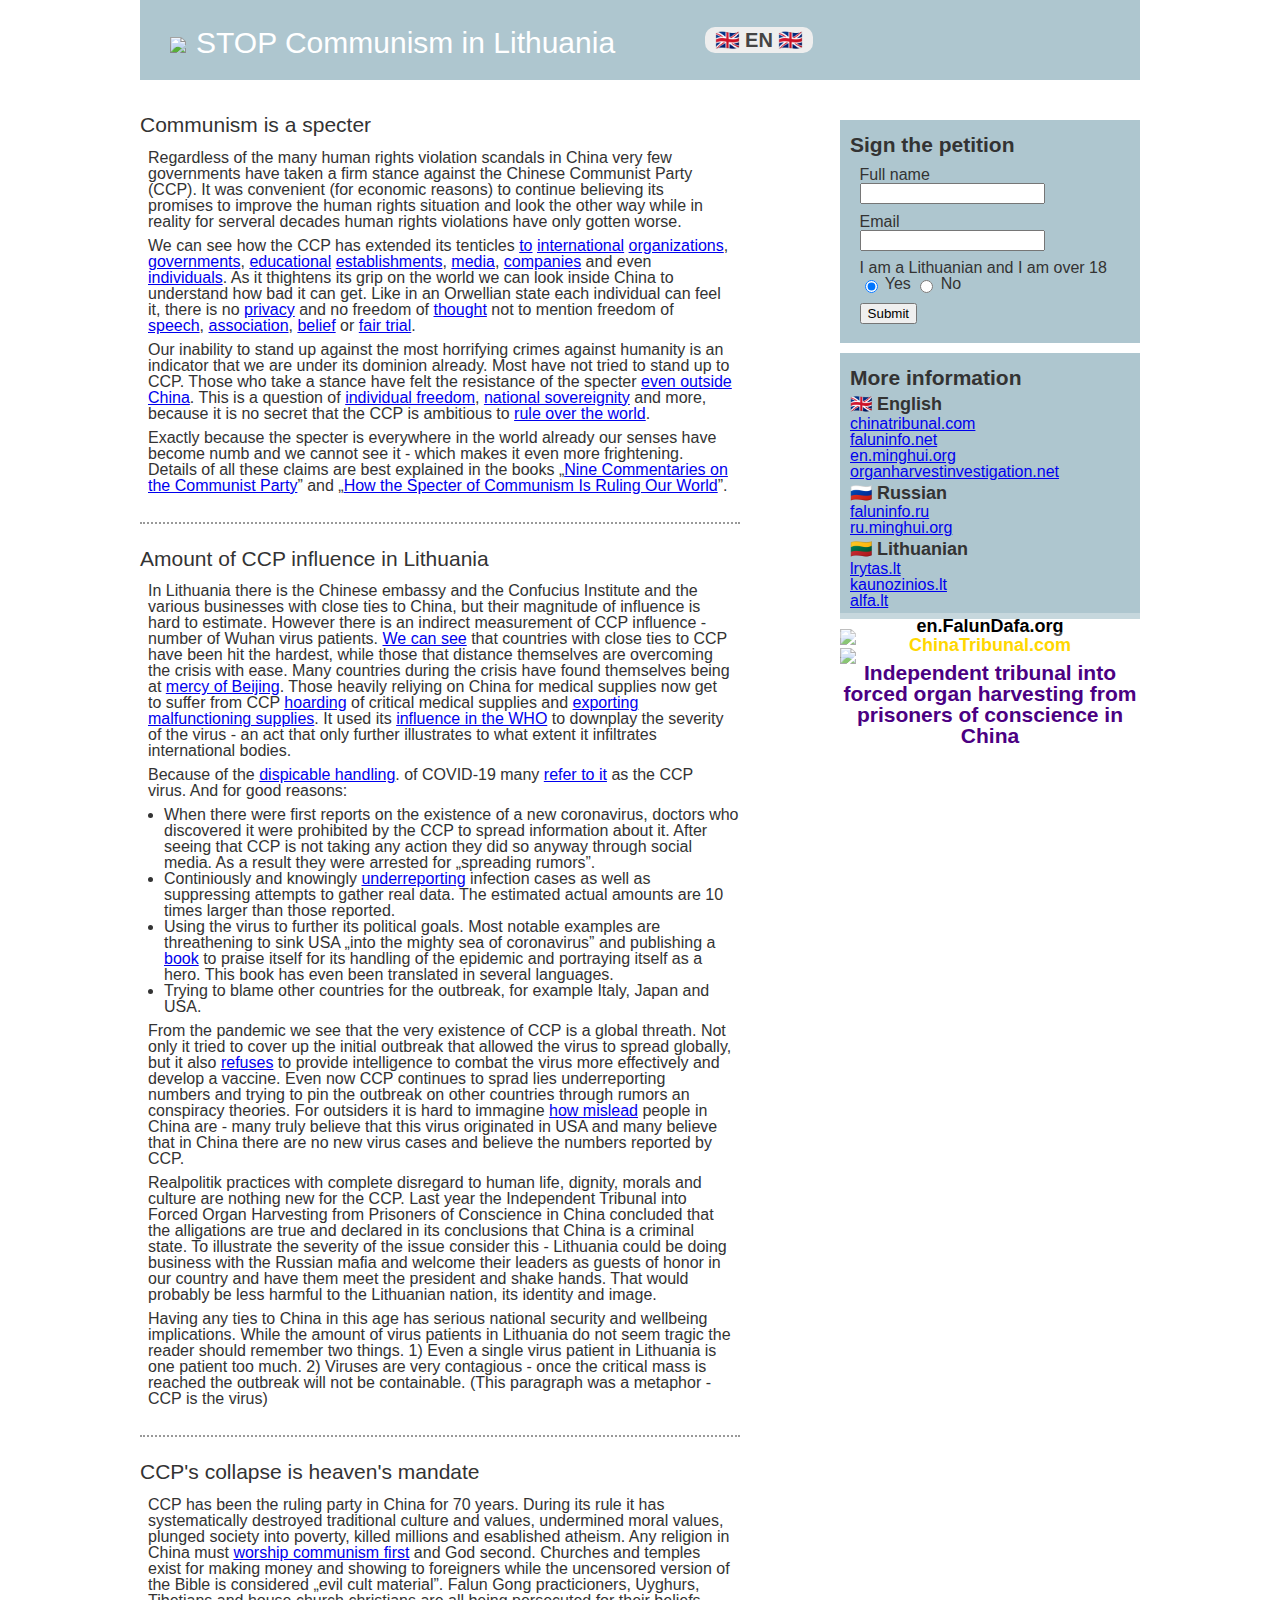
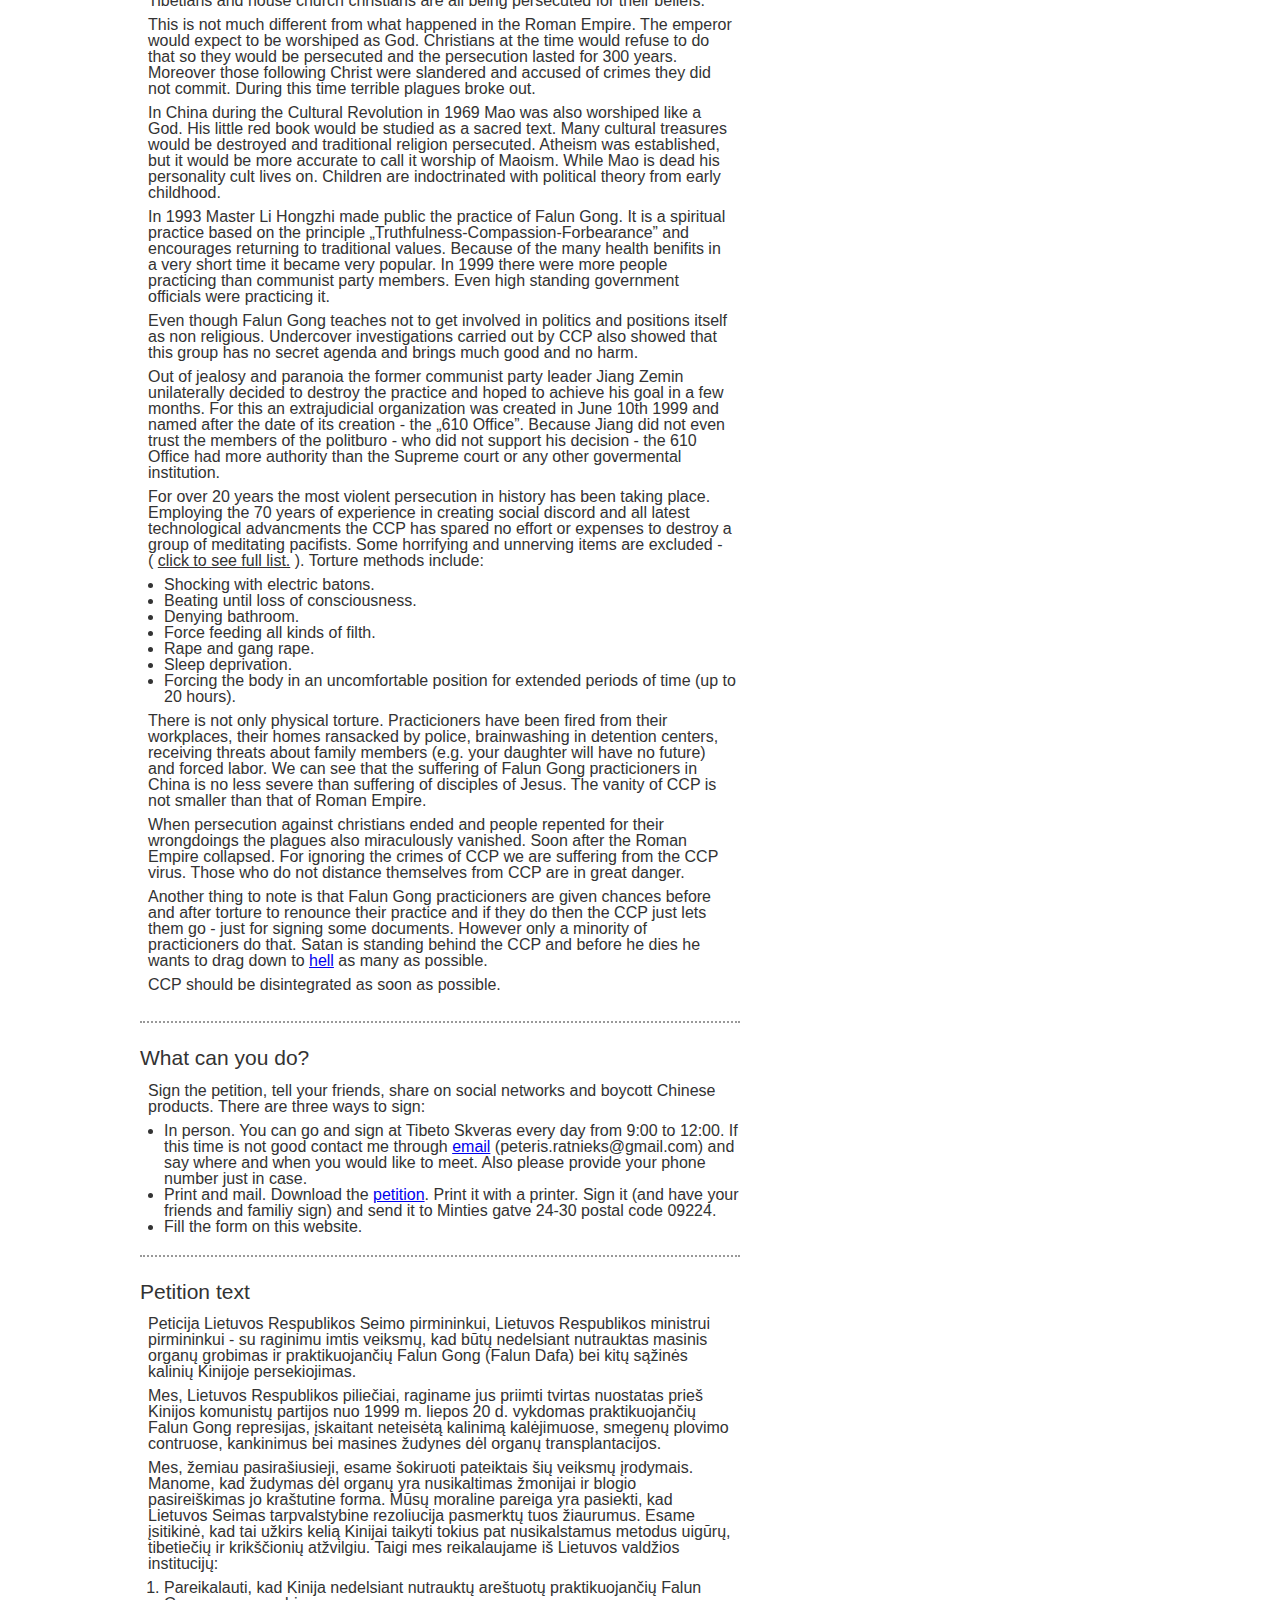
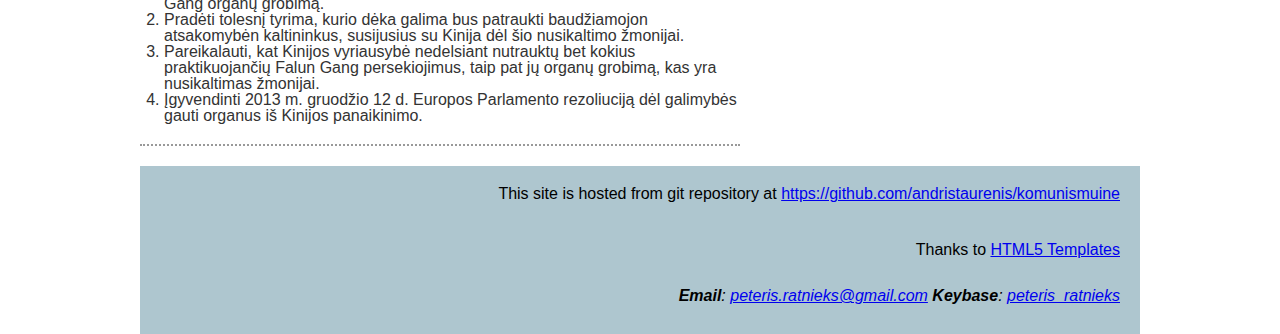
==== commit 747cc0e8: "more links" ====
--- a/static/en/index.html
+++ b/static/en/index.html
@@ -71,42 +71,59 @@
                 and more, because it is no secret that the CCP is ambitious to 
                 <a target="_blank" href="https://www.theepochtimes.com/chapter-eighteen-the-chinese-communist-partys-global-ambitions-part-i_2814398.html">rule over the world</a>.
                 </p>
-                <!-- <a target="_blank" href=""></a> -->
-                <!-- <a target="_blank" href=""></a> -->
 				<p>Exactly because the specter is everywhere in the world already our senses have become numb and we cannot see it - which makes it even more frightening. Details of all these claims are best explained in the books „<a target="_blank" href="https://www.ninecommentaries.com/">Nine Commentaries on the Communist Party</a>” and „<a target="_blank" href="https://www.theepochtimes.com/c-how-the-specter-of-communism-is-ruling-our-world">How the Specter of Communism Is Ruling Our World</a>”.</p>
 			</article>
             <article>
 				<h2>Amount of CCP influence in Lithuania</h2>
 				<p>
-                In Lithuania there is the Chinese embassy and the Confucius Institute and the various businesses with close ties to China, but their magnitude of influence is hard to estimate. However there is an indirect measurement of CCP influence - number of CCP virus patients.
-                We can see that countries with close ties to CCP have been hit the hardest, while those that distance themselves are overcoming the crisis with ease.
-                Many countries during the crisis have found themselves being at mercy of Beijing. Those heavily reliying on China for medical supplies now get to suffer from CCP hoarding of critical medical supplies and exporting malfunctioning supplies.
-                It used its influence in the WHO to downplay the severity of the virus - an act that only further illustrates to what extent it infiltrates international bodies.
+                In Lithuania there is the Chinese embassy and the Confucius Institute and the various businesses with close ties to China, but their magnitude of influence is hard to estimate. However there is an indirect measurement of CCP influence - number of Wuhan virus patients.
+                <a target="_blank" href="https://en.minghui.org/html/articles/2020/3/21/183720.html">We can see</a>
+                that countries with close ties to CCP have been hit the hardest, while those that distance themselves are overcoming the crisis with ease.
+                Many countries during the crisis have found themselves being at 
+                <a target="_blank" href="http://en.minghui.org/html/articles/2020/4/2/183874.html">mercy of Beijing</a>.
+                Those heavily reliying on China for medical supplies now get to suffer from CCP 
+                <a target="_blank" href="https://en.minghui.org/html/articles/2020/5/3/184306.html">hoarding</a>
+                of critical medical supplies and
+                <a target="_blank" href="https://en.minghui.org/html/articles/2020/4/2/183874.html">exporting malfunctioning supplies</a>.
+                It used its
+                <a target="_blank" href="http://en.minghui.org/html/articles/2020/4/23/184155.html">influence in the WHO</a>
+                to downplay the severity of the virus - an act that only further illustrates to what extent it infiltrates international bodies.
                 </p><p>
                 Because of the 
                 <a target="_blank" href="https://en.minghui.org/html/articles/2020/5/19/185087.html">dispicable handling</a>.
-                of COVID-19 many refer to it as the CCP virus. And for good reasons:
+                of COVID-19 many 
+                <a target="_blank" href="https://www.breitbart.com/national-security/2020/03/24/the-campaign-to-call-the-coronavirus-the-ccp-virus/">refer to it</a>
+                as the CCP virus. And for good reasons:
                 </p>
                 <ul>
                     <li>
                     When there were first reports on the existence of a new coronavirus, doctors who discovered it were prohibited by the CCP to spread information about it. After seeing that CCP is not taking any action they did so anyway through social media. As a result they were arrested for „spreading rumors”.
                     </li>
                     <li>
-                    Continiously and knowingly underreporting infection cases as well as suppressing attempts to gather real data. The estimated actual amounts are 10 times larger than those reported.
+                    Continiously and knowingly 
+                    <a target="_blank" href="http://en.minghui.org/html/articles/2020/4/20/184118.html">underreporting</a>
+                    infection cases as well as suppressing attempts to gather real data. The estimated actual amounts are 10 times larger than those reported.
                     </li>
                     <li>
-                    Using the virus to further its political goals. Most notable examples are threathening to sink USA „into the mighty sea of coronavirus” and publishing a book to praise itself for its handling of the epidemic and portraying itself as a hero. This book has even been translated in several languages.
+                    Using the virus to further its political goals. Most notable examples are threathening to sink USA „into the mighty sea of coronavirus” and publishing a 
+                    <a target="_blank" href="http://en.minghui.org/html/articles/2020/3/5/183520.html">book</a>
+                    to praise itself for its handling of the epidemic and portraying itself as a hero. This book has even been translated in several languages.
                     </li>
                     <li>
                     Trying to blame other countries for the outbreak, for example Italy, Japan and USA.
                     </li>
                 </ul>
                 <p>
-                From the pandemic we see that the very existence of CCP is a global threath. Not only it tried to cover up the initial outbreak that allowed the virus to spread globally, but it also refuses to provide intelligence to combat the virus more effectively and develop a vaccine.
+                From the pandemic we see that the very existence of CCP is a global threath. Not only it tried to cover up the initial outbreak that allowed the virus to spread globally, but it also 
+                <a target="_blank" href="https://en.minghui.org/html/articles/2020/4/27/184217.html">refuses</a>
+                to provide intelligence to combat the virus more effectively and develop a vaccine.
                 Even now CCP continues to sprad lies underreporting numbers and trying to pin the outbreak on other countries through rumors an conspiracy theories.
                 For outsiders it is hard to immagine
                 <a target="_blank" href="https://en.minghui.org/html/articles/2010/9/14/119991.html">how mislead</a>
                 people in China are - many truly believe that this virus originated in USA and many believe that in China there are no new virus cases and believe the numbers reported by CCP.
+                <!-- <a target="_blank" href=""></a> -->
+                <!-- <a target="_blank" href=""></a> -->
+                <!-- <a target="_blank" href=""></a> -->
                 </p><p>
                 Realpolitik practices with complete disregard to human life, dignity, morals and culture are nothing new for the CCP.
                 Last year the Independent Tribunal into Forced Organ Harvesting from Prisoners of Conscience in China concluded that the alligations are true and declared in its conclusions that China is a criminal state.
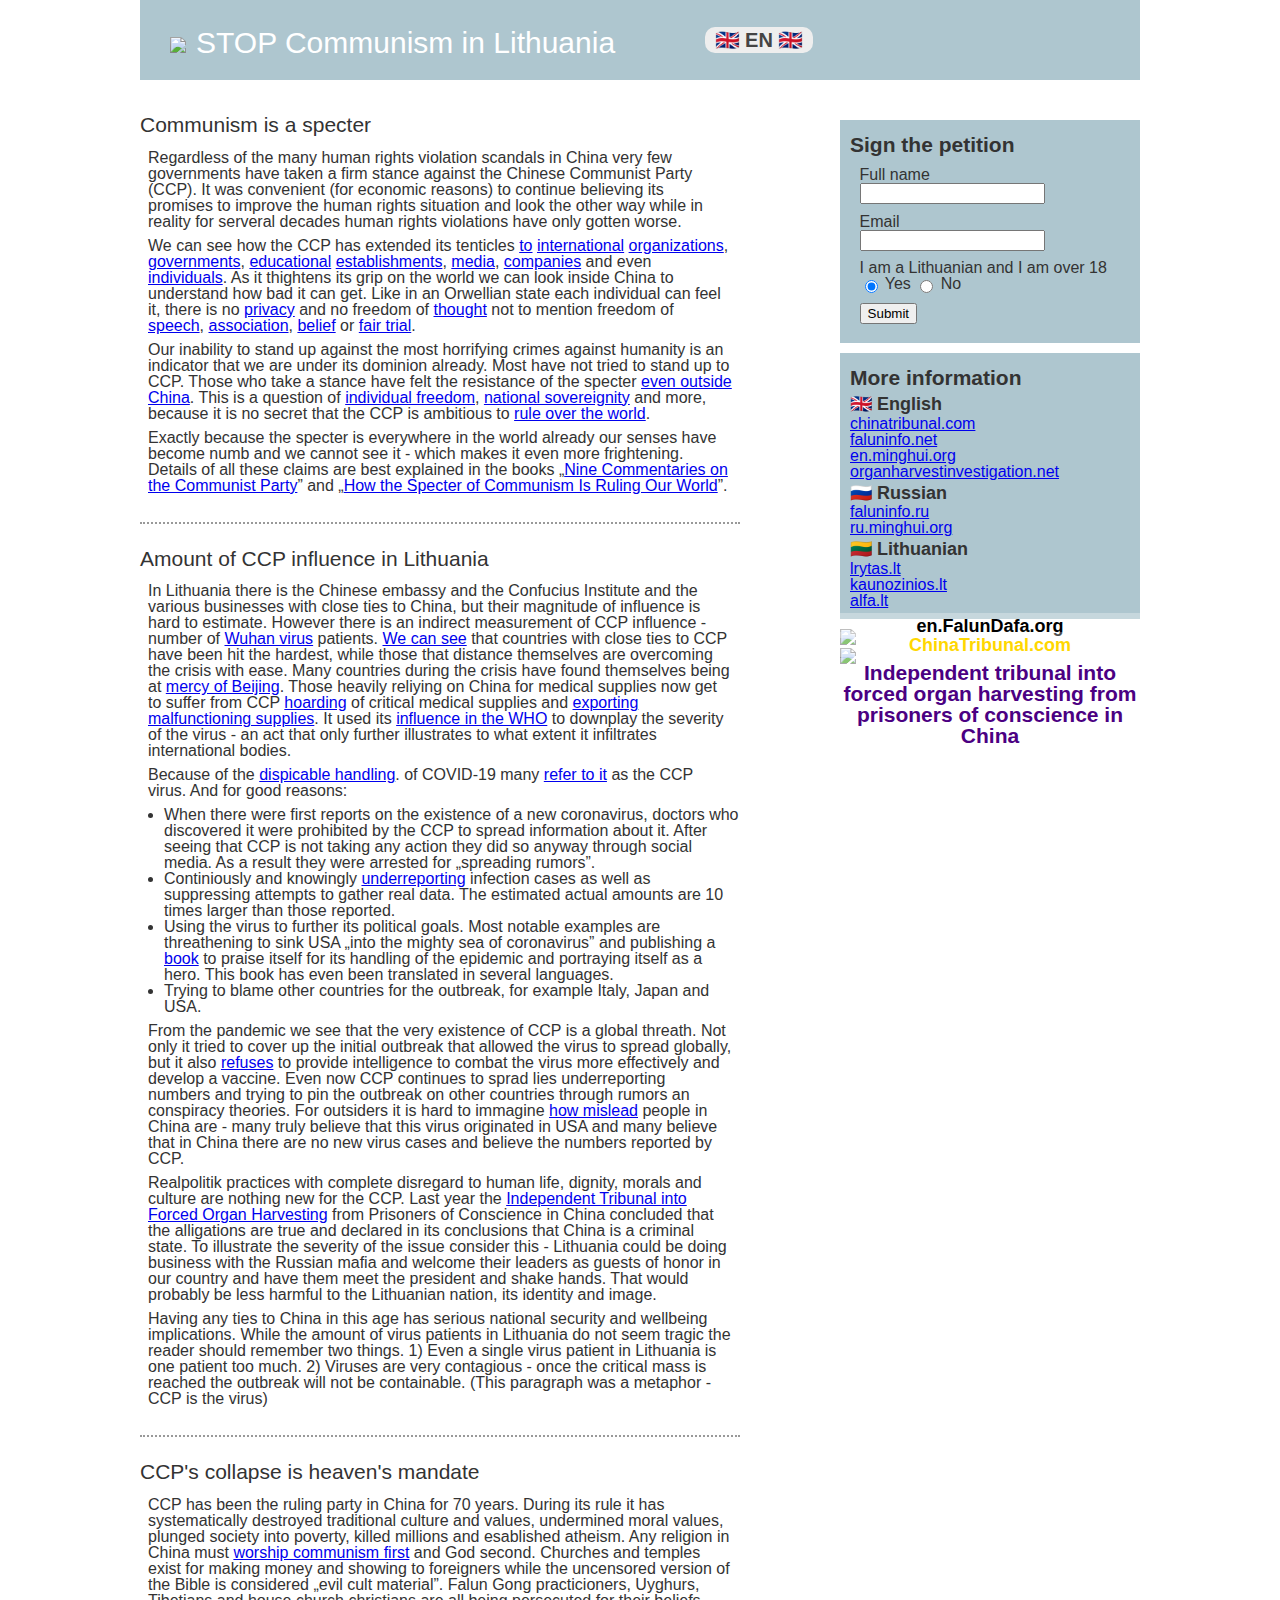
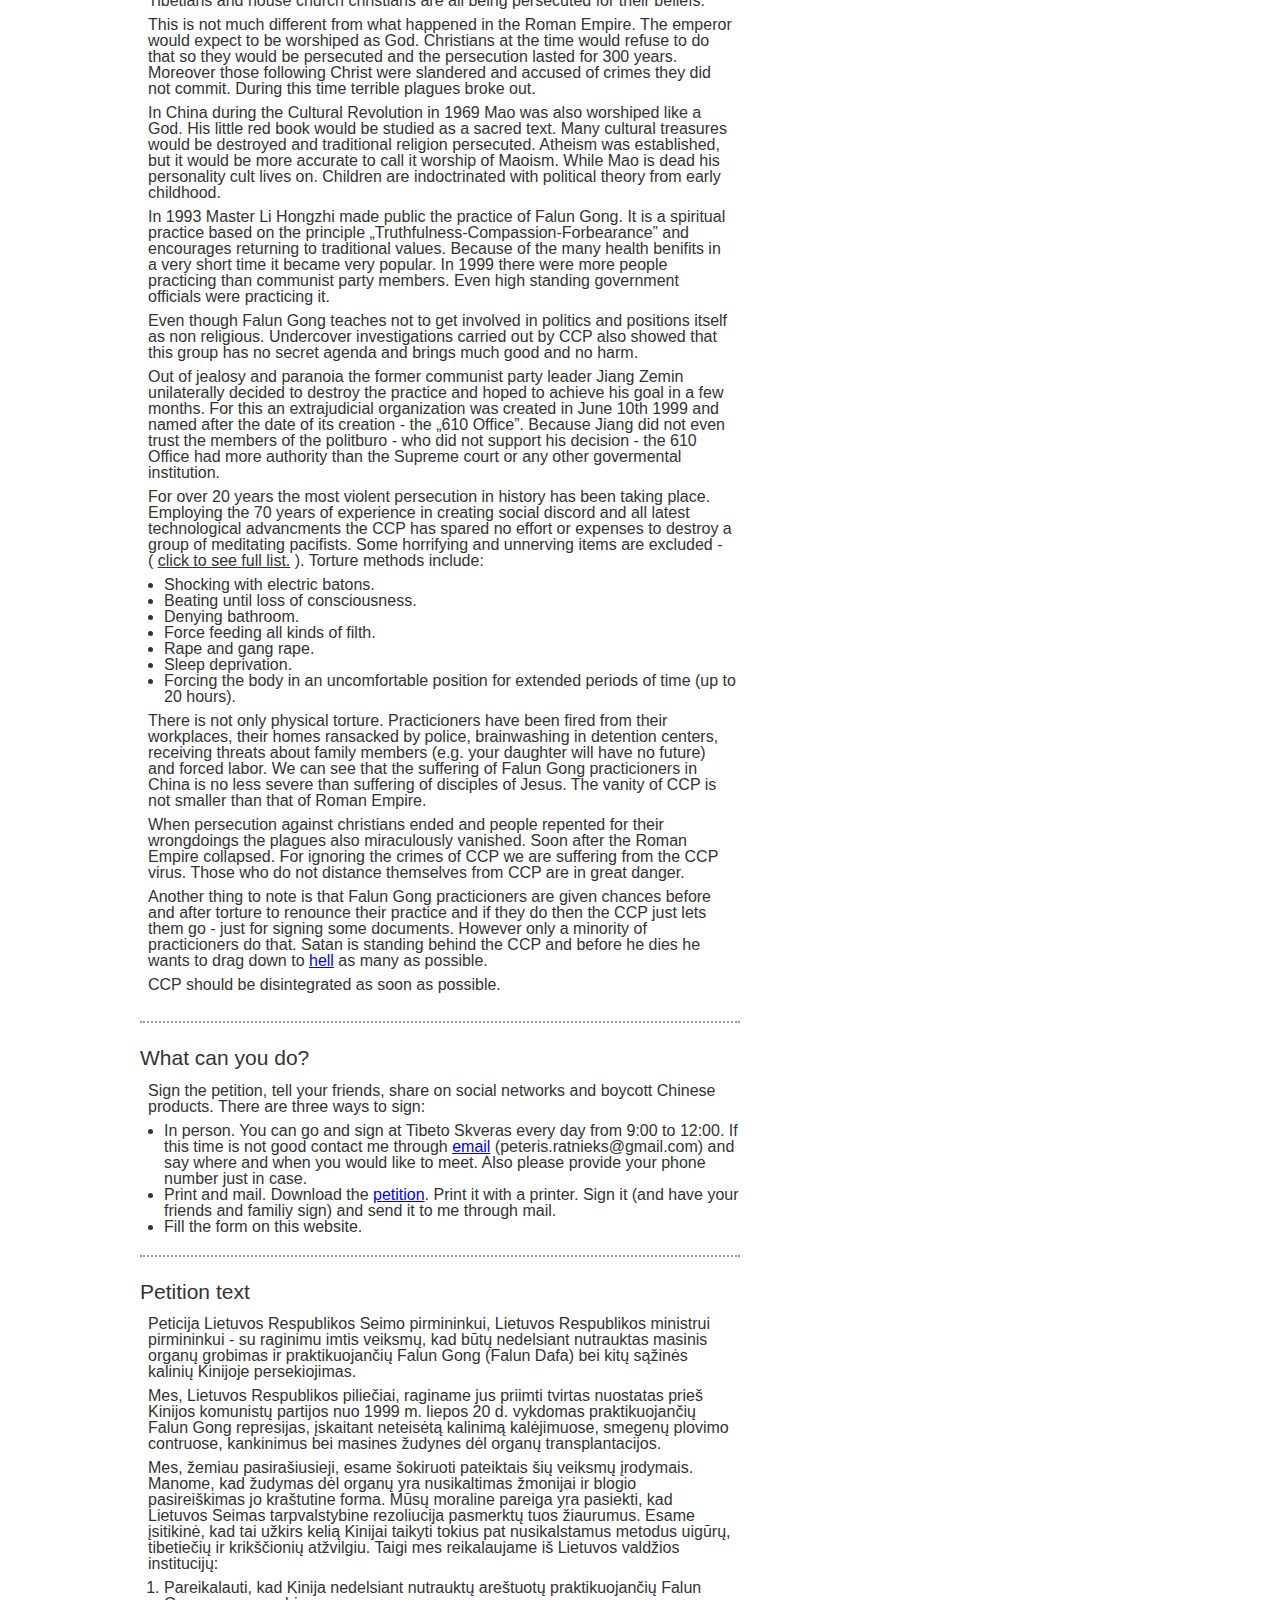
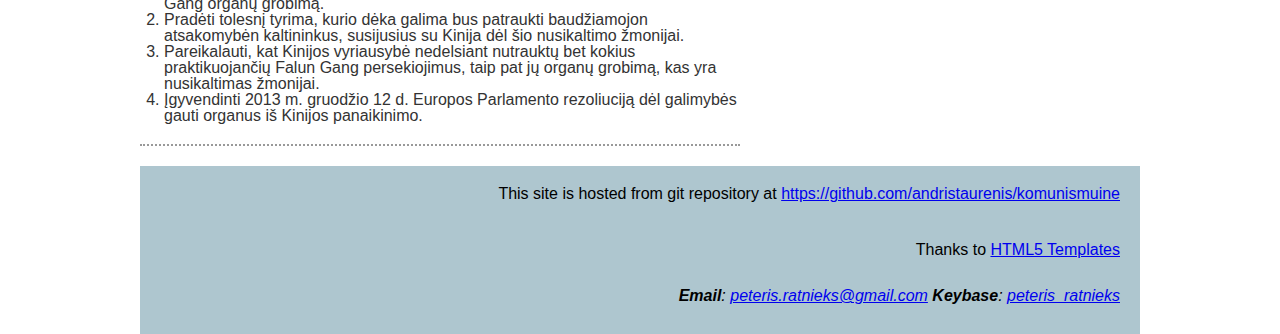
==== commit c0b79a57: "remove address" ====
--- a/static/en/index.html
+++ b/static/en/index.html
@@ -76,7 +76,9 @@
             <article>
 				<h2>Amount of CCP influence in Lithuania</h2>
 				<p>
-                In Lithuania there is the Chinese embassy and the Confucius Institute and the various businesses with close ties to China, but their magnitude of influence is hard to estimate. However there is an indirect measurement of CCP influence - number of Wuhan virus patients.
+                In Lithuania there is the Chinese embassy and the Confucius Institute and the various businesses with close ties to China, but their magnitude of influence is hard to estimate. However there is an indirect measurement of CCP influence - number of 
+                <a target="_blank" href="https://en.minghui.org/html/articles/2020/5/26/185216.html">Wuhan virus</a>
+                patients.
                 <a target="_blank" href="https://en.minghui.org/html/articles/2020/3/21/183720.html">We can see</a>
                 that countries with close ties to CCP have been hit the hardest, while those that distance themselves are overcoming the crisis with ease.
                 Many countries during the crisis have found themselves being at 
@@ -123,15 +125,15 @@
                 people in China are - many truly believe that this virus originated in USA and many believe that in China there are no new virus cases and believe the numbers reported by CCP.
                 <!-- <a target="_blank" href=""></a> -->
                 <!-- <a target="_blank" href=""></a> -->
-                <!-- <a target="_blank" href=""></a> -->
                 </p><p>
                 Realpolitik practices with complete disregard to human life, dignity, morals and culture are nothing new for the CCP.
-                Last year the Independent Tribunal into Forced Organ Harvesting from Prisoners of Conscience in China concluded that the alligations are true and declared in its conclusions that China is a criminal state.
+                Last year the 
+                <a target="_blank" href="https://chinatribunal.com/">Independent Tribunal into Forced Organ Harvesting</a>
+                 from Prisoners of Conscience in China concluded that the alligations are true and declared in its conclusions that China is a criminal state.
                 To illustrate the severity of the issue consider this - Lithuania could be doing business with the Russian mafia and welcome their leaders as guests of honor in our country and have them meet the president and shake hands. That would probably be less harmful to the Lithuanian nation, its identity and image.
                 </p><p>
                 Having any ties to China in this age has serious national security and wellbeing implications.
                 While the amount of virus patients in Lithuania do not seem tragic the reader should remember two things. 1) Even a single virus patient in Lithuania is one patient too much. 2) Viruses are very contagious - once the critical mass is reached the outbreak will not be containable. (This paragraph was a metaphor - CCP is the virus)</p>
-                <!-- http://en.minghui.org/html/articles/2020/3/21/183720.html -->
             </article>
 			<article>
 				<h2>CCP's collapse is heaven's mandate</h2>
@@ -196,7 +198,7 @@
                     <li>Print and mail. Download the 
                         <a href="/peticija.odt" download="stop-ccp-organ-harvesting-petition.odt">petition</a>.
                         Print it with a printer. Sign it (and have your friends and familiy sign) and
-                        send it to Minties gatve 24-30 postal code 09224.</li>
+                        send it to me through mail.</li>
                     <li>Fill the form on this website.</li>
                 </ul>
             </article>
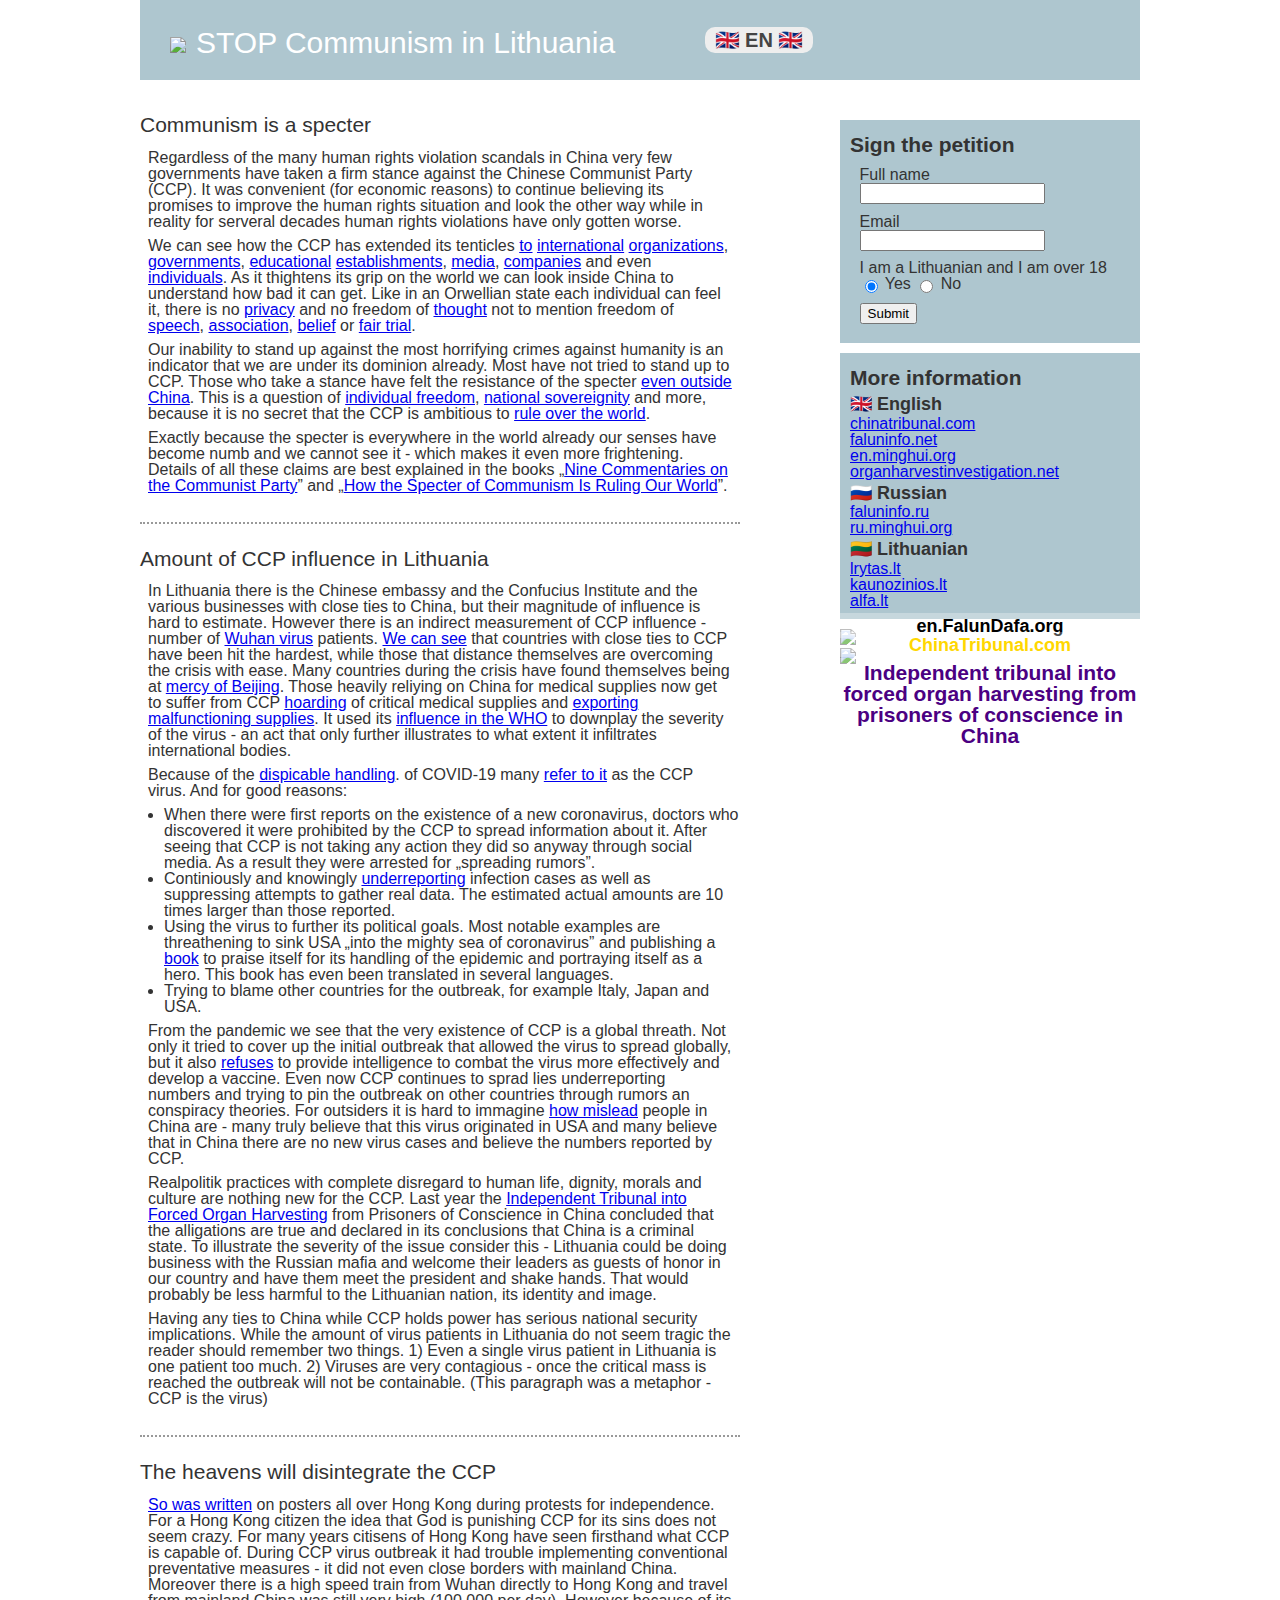
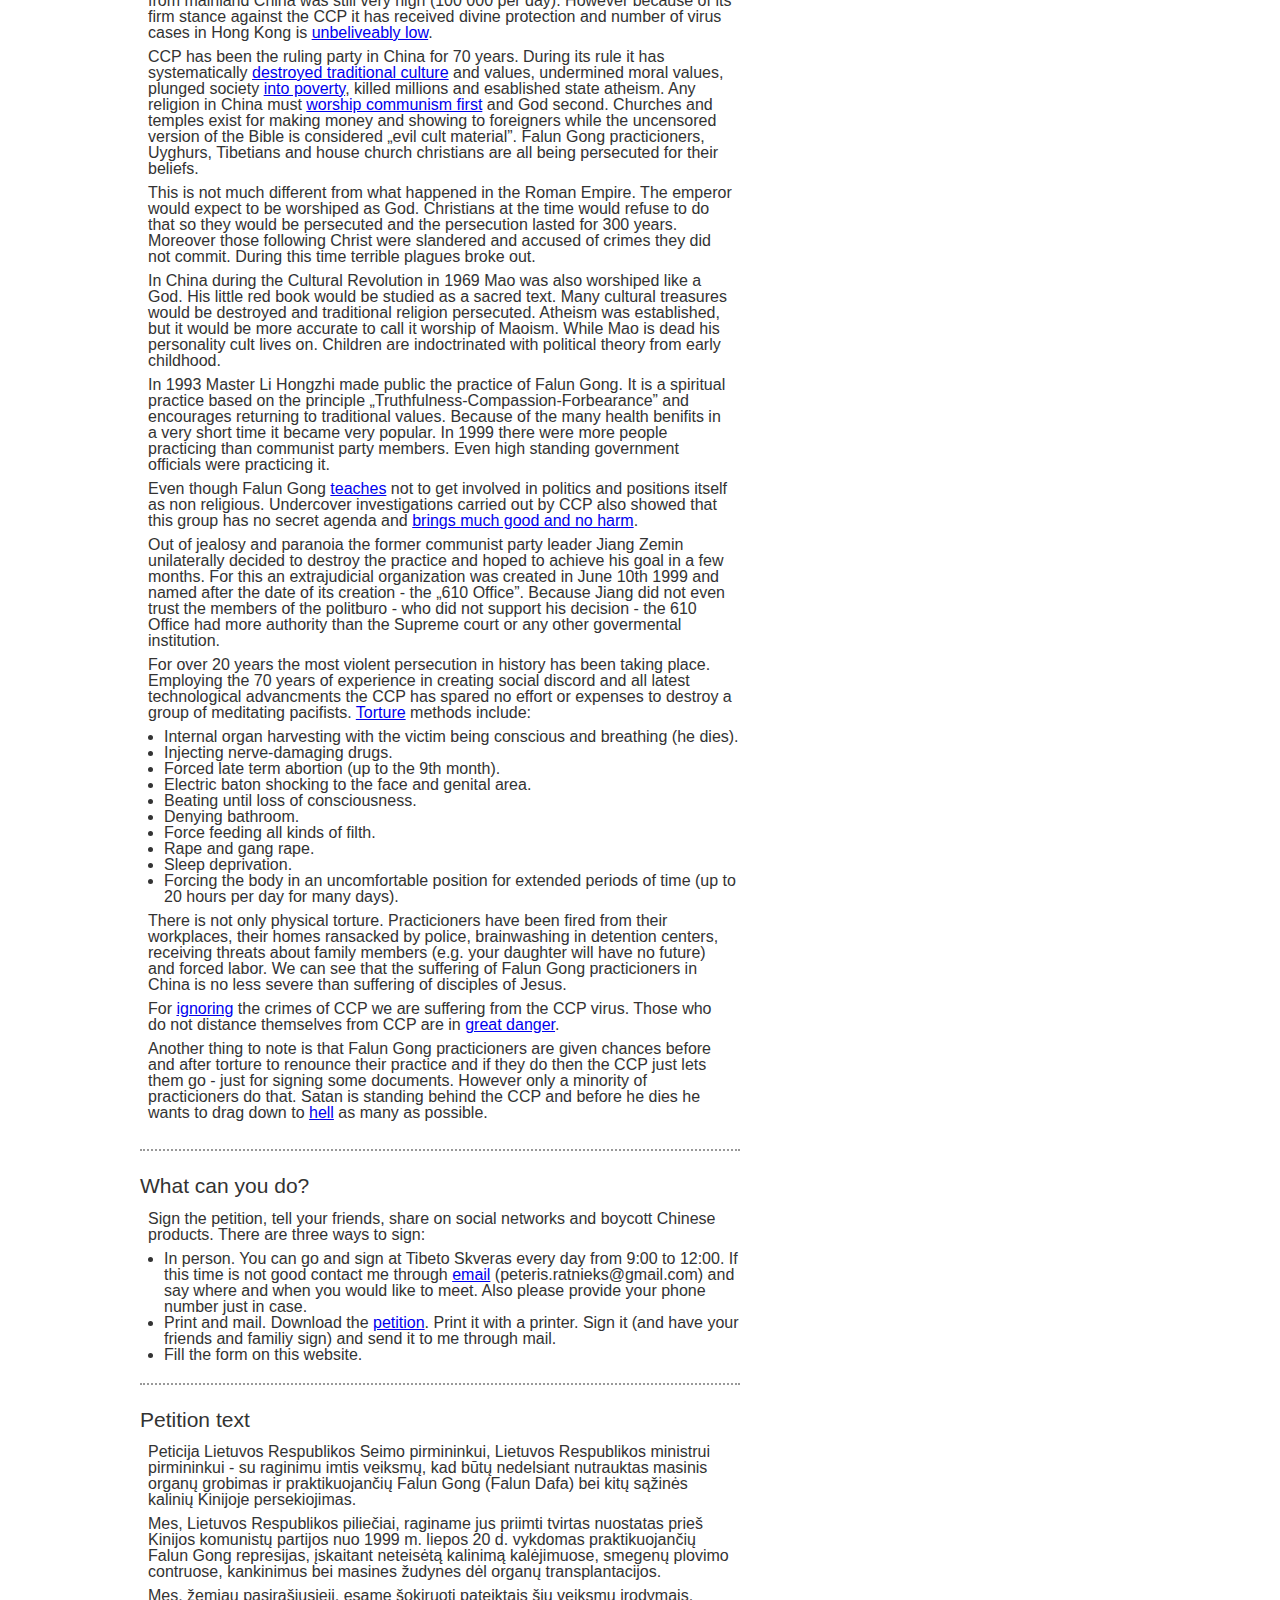
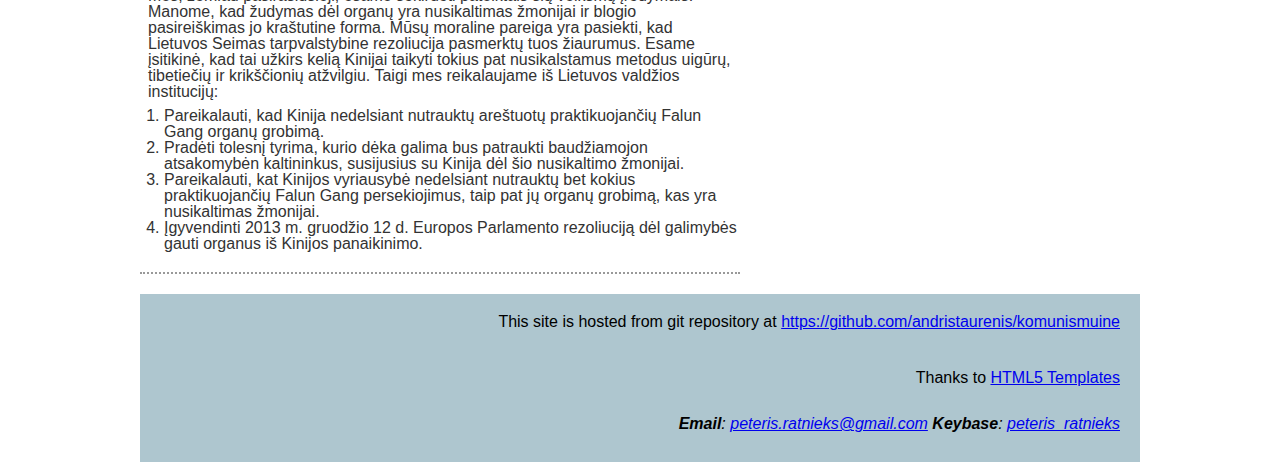
==== commit 036b724f: "editing content" ====
--- a/static/en/index.html
+++ b/static/en/index.html
@@ -123,8 +123,6 @@
                 For outsiders it is hard to immagine
                 <a target="_blank" href="https://en.minghui.org/html/articles/2010/9/14/119991.html">how mislead</a>
                 people in China are - many truly believe that this virus originated in USA and many believe that in China there are no new virus cases and believe the numbers reported by CCP.
-                <!-- <a target="_blank" href=""></a> -->
-                <!-- <a target="_blank" href=""></a> -->
                 </p><p>
                 Realpolitik practices with complete disregard to human life, dignity, morals and culture are nothing new for the CCP.
                 Last year the 
@@ -132,58 +130,77 @@
                  from Prisoners of Conscience in China concluded that the alligations are true and declared in its conclusions that China is a criminal state.
                 To illustrate the severity of the issue consider this - Lithuania could be doing business with the Russian mafia and welcome their leaders as guests of honor in our country and have them meet the president and shake hands. That would probably be less harmful to the Lithuanian nation, its identity and image.
                 </p><p>
-                Having any ties to China in this age has serious national security and wellbeing implications.
+                Having any ties to China while CCP holds power has serious national security implications.
                 While the amount of virus patients in Lithuania do not seem tragic the reader should remember two things. 1) Even a single virus patient in Lithuania is one patient too much. 2) Viruses are very contagious - once the critical mass is reached the outbreak will not be containable. (This paragraph was a metaphor - CCP is the virus)</p>
             </article>
 			<article>
-				<h2>CCP's collapse is heaven's mandate</h2>
-                 <p>
-                CCP has been the ruling party in China for 70 years. During its rule it has systematically destroyed traditional culture and values, undermined moral values, plunged society into poverty, killed millions and esablished atheism. Any religion in China must 
+				<h2>The heavens will disintegrate the CCP</h2>
+                <p>
+                <a target="_blank" href="https://www.theepochtimes.com/hong-kongs-miracle-during-the-pandemic-heaven-disintegrates-the-ccp_3277627.html">So was written</a>
+                 on posters all over Hong Kong during protests for independence. For a Hong Kong citizen the idea that God is punishing CCP for its sins does not seem crazy. For many years citisens of Hong Kong have seen firsthand what CCP is capable of.
+                During CCP virus outbreak it had trouble implementing conventional preventative measures - it did not even close borders with mainland China. Moreover there is a high speed train from Wuhan directly to Hong Kong and travel from mainland China was still very high (100 000 per day). However because of its firm stance against the CCP it has received divine protection and number of virus cases in Hong Kong is 
+                <a target="_blank" href="https://www.theepochtimes.com/hong-kongs-miracle-during-the-pandemic-heaven-disintegrates-the-ccp_3277627.html">unbeliveably low</a>.
+                </p><p>
+                CCP has been the ruling party in China for 70 years. During its rule it has systematically 
+                <a target="_blank" href="https://en.wikipedia.org/wiki/Cultural_Revolution">destroyed traditional culture</a>
+                and values, undermined moral values, plunged society
+                <a target="_blank" href="https://en.wikipedia.org/wiki/Great_Leap_Forward">into poverty</a>,
+                killed millions and esablished state atheism. Any religion in China must 
                 <a target="_blank" href="https://www.abc.net.au/news/2018-09-25/crosses-burned-in-china-religion-crackdown/10301956">worship communism first</a>
                 and God second.
                 Churches and temples exist for making money and showing to foreigners while the uncensored version of the Bible is considered „evil cult material”. Falun Gong practicioners, Uyghurs, Tibetians and house church christians are all being persecuted for their beliefs.
                 </p><p>
+                <!-- <a target="_blank" href=""></a> -->
+                <!-- <a target="_blank" href=""></a> -->
                 This is not much different from what happened in the Roman Empire. The emperor would expect to be worshiped as God. Christians at the time would refuse to do that so they would be persecuted and the persecution lasted for 300 years. Moreover those following Christ were slandered and accused of crimes they did not commit. During this time terrible plagues broke out.
                 </p><p>
                 In China during the Cultural Revolution in 1969 Mao was also worshiped like a God. His little red book would be studied as a sacred text. Many cultural treasures would be destroyed and traditional religion persecuted. Atheism was established, but it would be more accurate to call it worship of Maoism. While Mao is dead his personality cult lives on. Children are indoctrinated with political theory from early childhood.
                 </p><p>
                 In 1993 Master Li Hongzhi made public the practice of Falun Gong. It is a spiritual practice based on the principle „Truthfulness-Compassion-Forbearance” and encourages returning to traditional values. Because of the many health benifits in a very short time it became very popular. In 1999 there were more people practicing than communist party members. Even high standing government officials were practicing it.
                 </p><p>
-                Even though Falun Gong teaches not to get involved in politics and positions itself as non religious. Undercover investigations carried out by CCP also showed that this group has no secret agenda and brings much good and no harm.
+                Even though Falun Gong 
+                <a target="_blank" href="https://www.falundafa.org/eng/eng/jjyz2_02.htm">teaches</a>
+                not to get involved in politics and positions itself as non religious. Undercover investigations carried out by CCP also showed that this group has no secret agenda and
+                <a target="_blank" href="https://en.minghui.org/html/articles/2019/5/8/176763.html">brings much good and no harm</a>.
                 </p><p>
                 Out of jealosy and paranoia the former communist party leader Jiang Zemin unilaterally decided to destroy the practice and hoped to achieve his goal in a few months. For this an extrajudicial organization was created in June 10th 1999 and named after the date of its creation - the „610 Office”. Because Jiang did not even trust the members of the politburo - who did not support his decision - the 610 Office had more authority than the Supreme court or any other govermental institution.
                 </p><p>
-                For over 20 years the most violent persecution in history has been taking place. Employing the 70 years of experience in creating social discord and all latest technological advancments the CCP has spared no effort or expenses to destroy a group of meditating pacifists. Some horrifying and unnerving items are excluded -
-                (<a onclick="document.getElementById('sensitive').style.display = 'inline'">
-                    <u>click to see full list.</u>
-                </a>).
-                Torture methods include:
+                For over 20 years the most violent persecution in history has been taking place. Employing the 70 years of experience in creating social discord and all latest technological advancments the CCP has spared no effort or expenses to destroy a group of meditating pacifists.
+                <!-- Some horrifying and unnerving items are excluded - -->
+                <!-- (<a onclick="document.getElementById('sensitive').style.display = 'inline'"> -->
+                    <!-- <u>click to see full list.</u> -->
+                <!-- </a>). -->
+                <a target="_blank" href="https://en.minghui.org/cc/53/">Torture</a>
+                methods include:
                 </p>
                 <ul>
-                    <div id="sensitive" style="display:none">
+                    <!-- <div id="sensitive" style="display:none"> -->
                     <li>Internal organ harvesting with the victim being conscious and breathing (he dies).</li>
                     <li>Injecting nerve-damaging drugs.</li>
                     <li>Forced late term abortion (up to the 9th month).</li>
                     <li>Electric baton shocking to the face and genital area.</li>
-                    </div>
-                    <li>Shocking with electric batons.</li>
+                    <!-- </div> -->
+                    <!-- <li>Shocking with electric batons.</li> -->
                     <li>Beating until loss of consciousness.</li>
                     <li>Denying bathroom.</li>
                     <li>Force feeding all kinds of filth.</li>
                     <li>Rape and gang rape.</li>
                     <li>Sleep deprivation.</li>
-                    <li>Forcing the body in an uncomfortable position for extended periods of time (up to 20 hours).</li>
+                    <li>Forcing the body in an uncomfortable position for extended periods of time (up to 20 hours per day for many days).</li>
                 </ul>
                 <p>
-                There is not only physical torture. Practicioners have been fired from their workplaces, their homes ransacked by police, brainwashing in detention centers, receiving threats about family members (e.g. your daughter will have no future) and forced labor. We can see that the suffering of Falun Gong practicioners in China is no less severe than suffering of disciples of Jesus. The vanity of CCP is not smaller than that of Roman Empire.
-                </p><p>
-                When persecution against christians ended and people repented for their wrongdoings the plagues also miraculously vanished. Soon after the Roman Empire collapsed. For ignoring the crimes of CCP we are suffering from the CCP virus. Those who do not distance themselves from CCP are in great danger.
+                There is not only physical torture. Practicioners have been fired from their workplaces, their homes ransacked by police, brainwashing in detention centers, receiving threats about family members (e.g. your daughter will have no future) and forced labor. We can see that the suffering of Falun Gong practicioners in China is no less severe than suffering of disciples of Jesus.
+                </p><p>
+                For
+                <a target="_blank" href="https://en.minghui.org/html/articles/2020/3/20/183715.html">ignoring</a>
+                the crimes of CCP we are suffering from the CCP virus. Those who do not distance themselves from CCP are in
+                <a target="_blank" href="https://en.minghui.org/html/articles/2020/4/20/184118.html">great danger</a>.
+                <!-- <a target="_blank" href=""></a> -->
+                <!-- <a target="_blank" href=""></a> -->
                 </p><p>
                 Another thing to note is that Falun Gong practicioners are given chances before and after torture to renounce their practice and if they do then the CCP just lets them go - just for signing some documents. However only a minority of practicioners do that. Satan is standing behind the CCP and before he dies he wants to drag down to 
                 <a target="_blank" href="https://en.minghui.org/html/articles/2020/2/15/183258.html">hell</a>
                 as many as possible.
-                </p><p>
-                CCP should be disintegrated as soon as possible.
                 </p>
             </article>
 			<article>
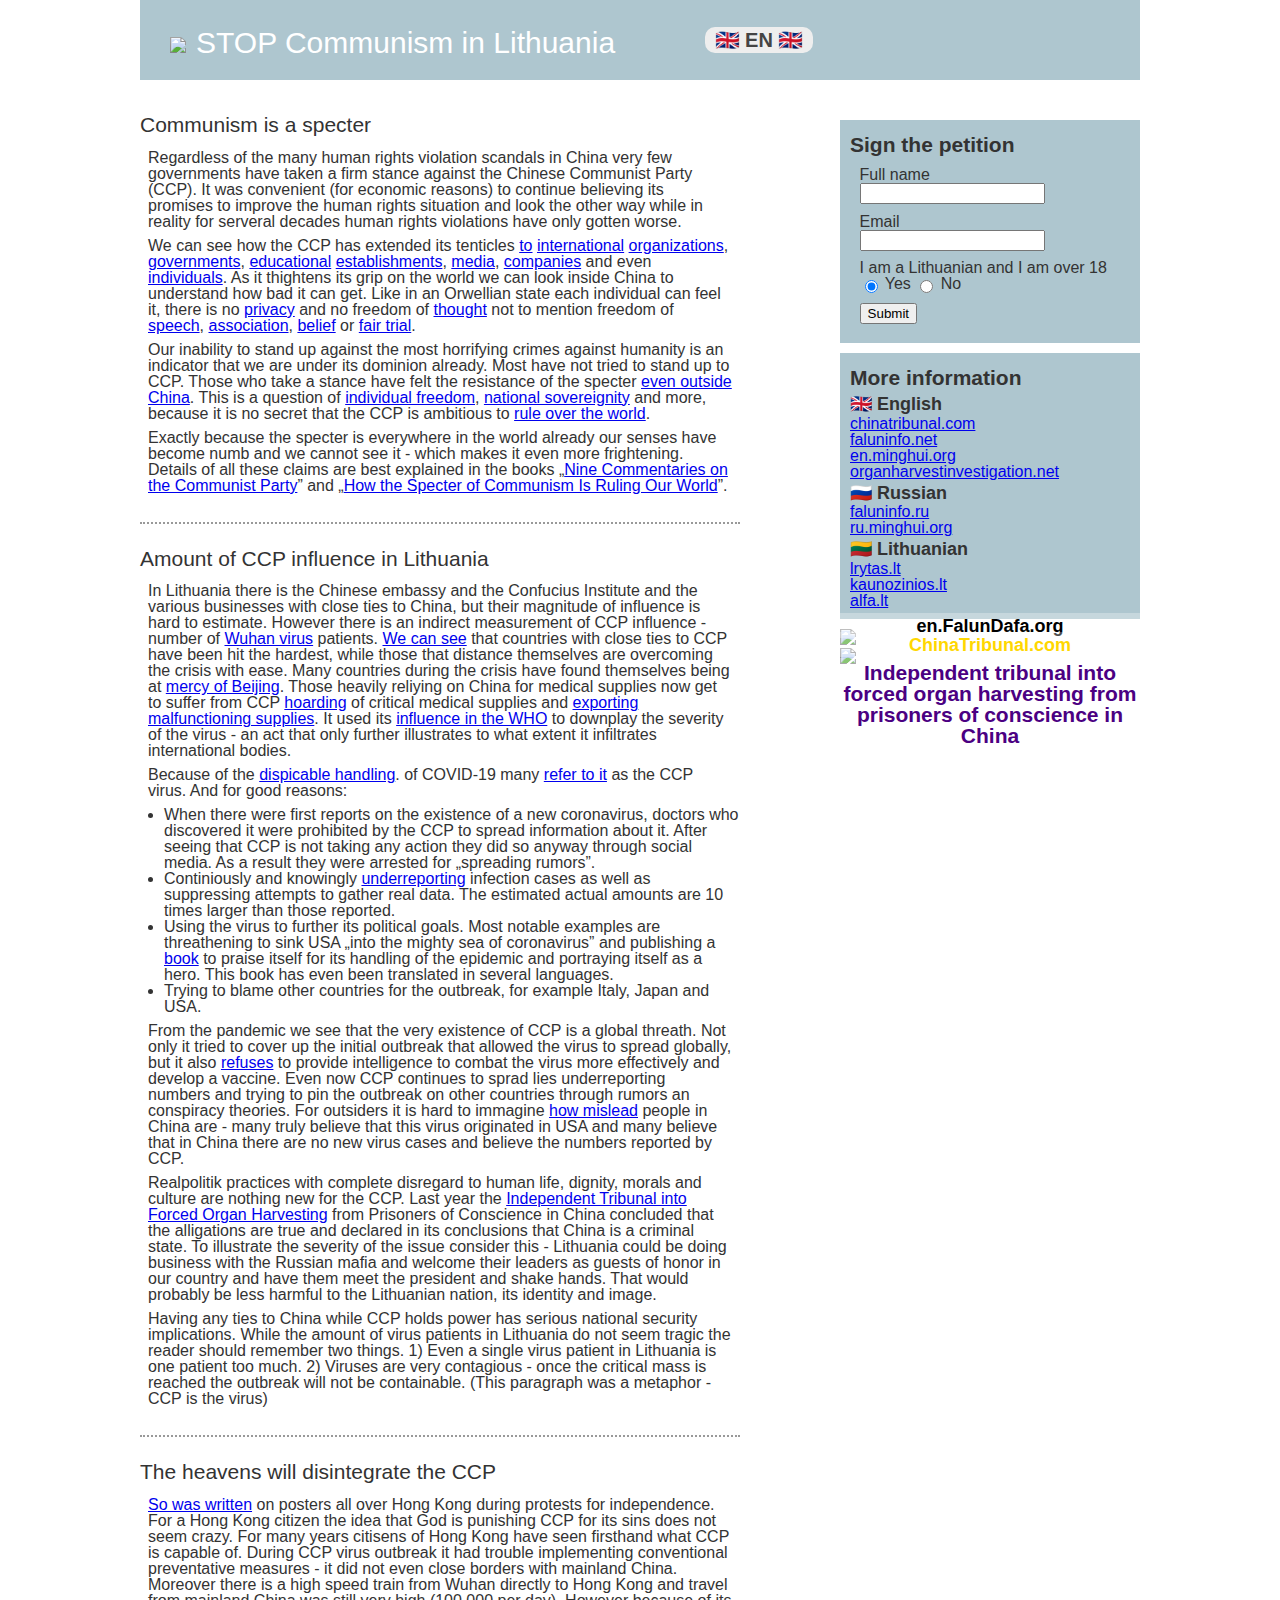
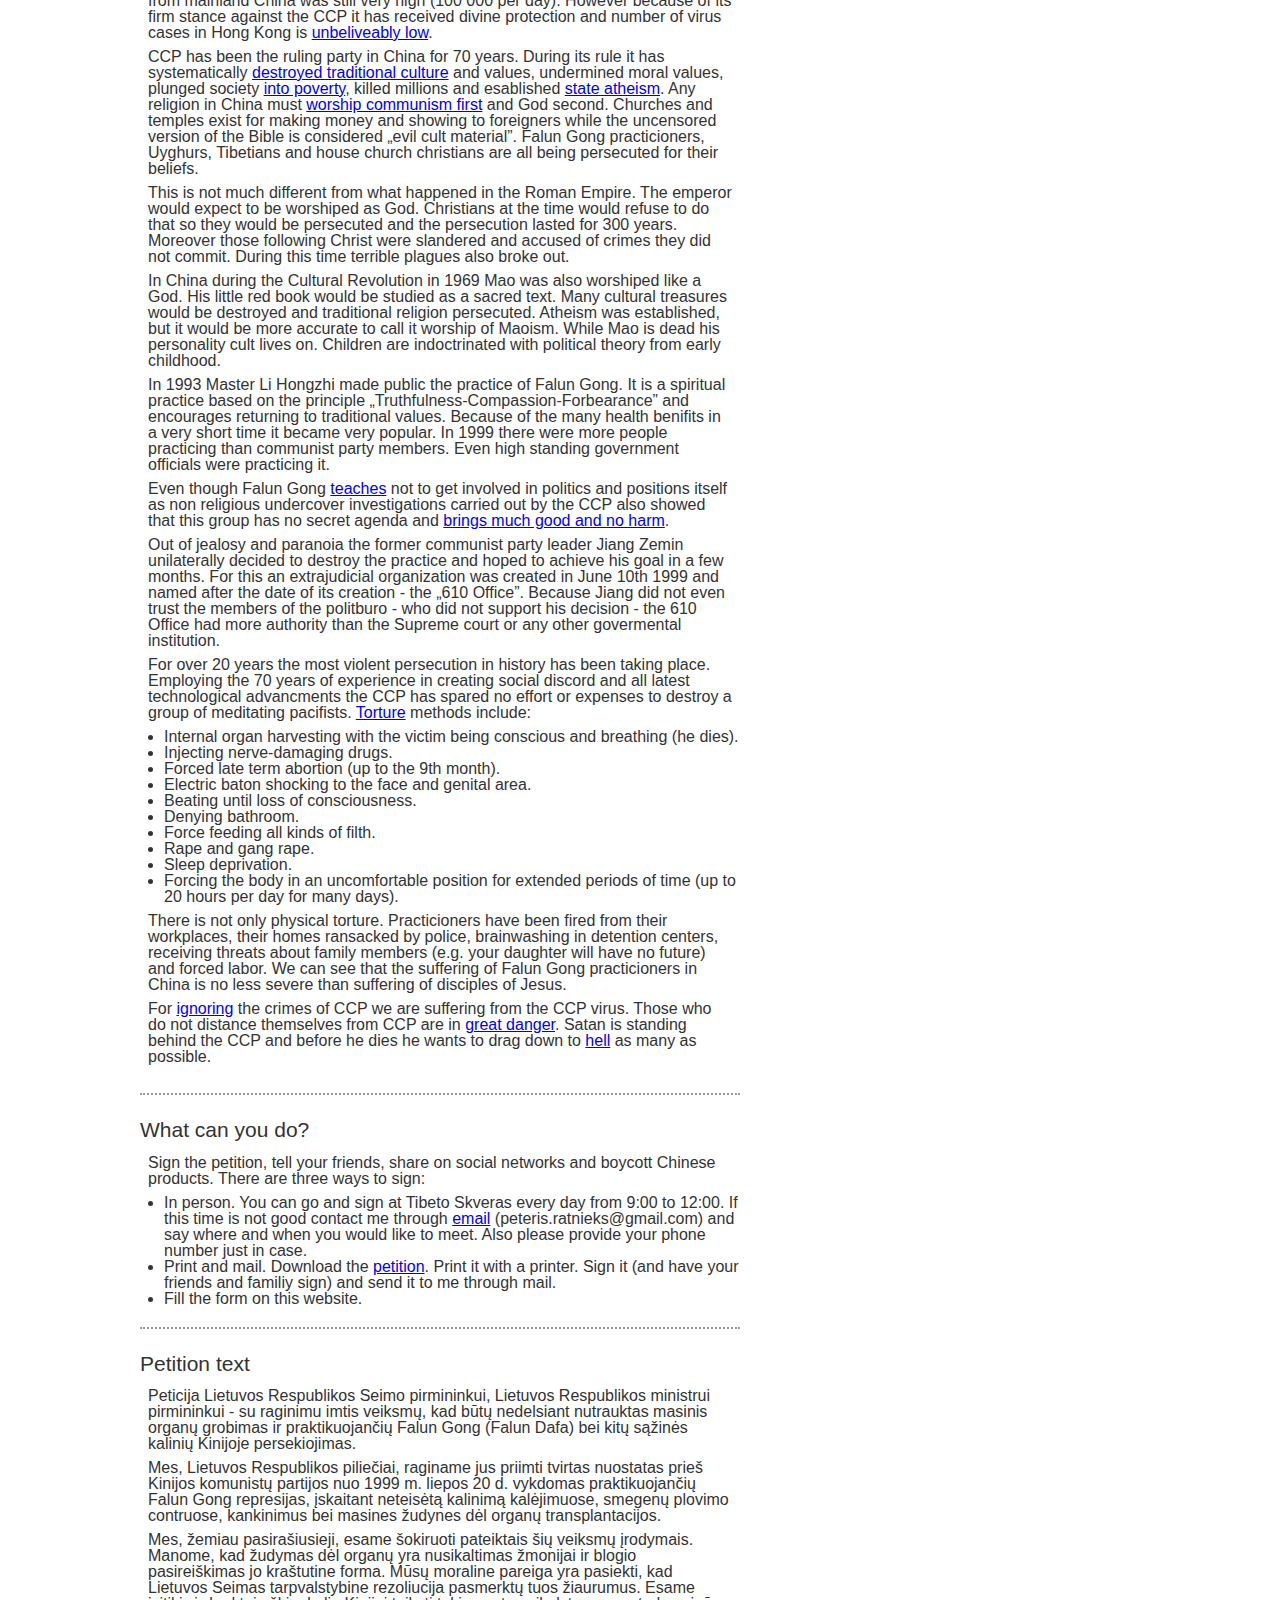
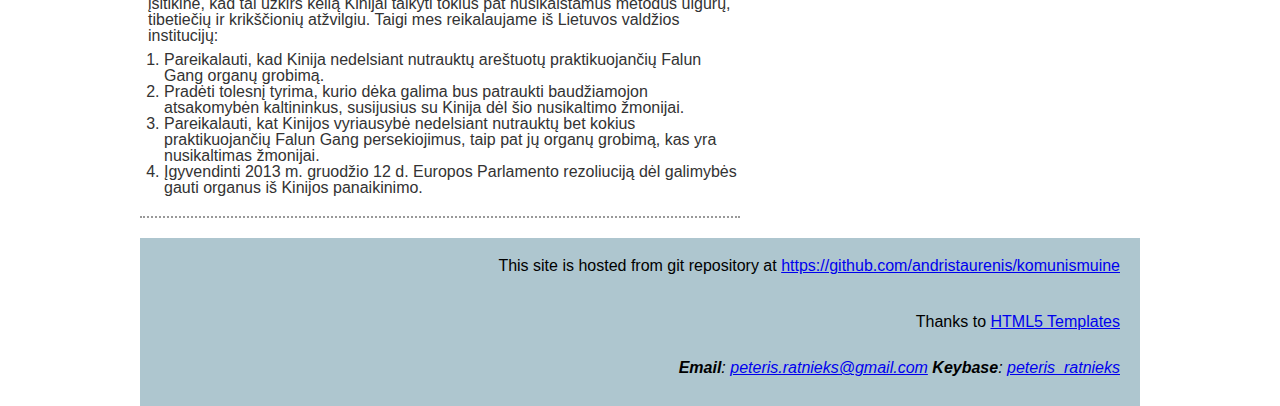
==== commit 4bfc7fe9: "finish up content" ====
--- a/static/en/index.html
+++ b/static/en/index.html
@@ -41,7 +41,6 @@
 				<p>Regardless of the many human rights violation scandals in China very few governments have taken a firm stance against the Chinese Communist Party (CCP). It was convenient (for economic reasons) to continue believing its promises to improve the human rights situation and look the other way while in reality for serveral decades human rights violations have only gotten worse.
                 </p><p>
                 We can see how the CCP has extended its tenticles
-                <!-- <a target="_blank" href=""></a> -->
                 <a target="_blank" href="https://edition.cnn.com/2020/02/14/asia/coronavirus-who-china-intl-hnk/index.html">to</a>
                 <a target="_blank" href="https://thefederalist.com/2020/04/07/united-nations-discredits-itself-by-awarding-china-a-seat-on-its-human-rights-council/">international</a>
                 <a target="_blank" href="https://en.minghui.org/html/articles/2020/4/23/184155.html">organizations</a>,
@@ -145,14 +144,14 @@
                 <a target="_blank" href="https://en.wikipedia.org/wiki/Cultural_Revolution">destroyed traditional culture</a>
                 and values, undermined moral values, plunged society
                 <a target="_blank" href="https://en.wikipedia.org/wiki/Great_Leap_Forward">into poverty</a>,
-                killed millions and esablished state atheism. Any religion in China must 
+                killed millions and esablished 
+                <a target="_blank" href="https://en.wikipedia.org/wiki/State_atheism">state atheism</a>.
+                Any religion in China must 
                 <a target="_blank" href="https://www.abc.net.au/news/2018-09-25/crosses-burned-in-china-religion-crackdown/10301956">worship communism first</a>
                 and God second.
                 Churches and temples exist for making money and showing to foreigners while the uncensored version of the Bible is considered „evil cult material”. Falun Gong practicioners, Uyghurs, Tibetians and house church christians are all being persecuted for their beliefs.
                 </p><p>
-                <!-- <a target="_blank" href=""></a> -->
-                <!-- <a target="_blank" href=""></a> -->
-                This is not much different from what happened in the Roman Empire. The emperor would expect to be worshiped as God. Christians at the time would refuse to do that so they would be persecuted and the persecution lasted for 300 years. Moreover those following Christ were slandered and accused of crimes they did not commit. During this time terrible plagues broke out.
+                This is not much different from what happened in the Roman Empire. The emperor would expect to be worshiped as God. Christians at the time would refuse to do that so they would be persecuted and the persecution lasted for 300 years. Moreover those following Christ were slandered and accused of crimes they did not commit. During this time terrible plagues also broke out.
                 </p><p>
                 In China during the Cultural Revolution in 1969 Mao was also worshiped like a God. His little red book would be studied as a sacred text. Many cultural treasures would be destroyed and traditional religion persecuted. Atheism was established, but it would be more accurate to call it worship of Maoism. While Mao is dead his personality cult lives on. Children are indoctrinated with political theory from early childhood.
                 </p><p>
@@ -160,7 +159,7 @@
                 </p><p>
                 Even though Falun Gong 
                 <a target="_blank" href="https://www.falundafa.org/eng/eng/jjyz2_02.htm">teaches</a>
-                not to get involved in politics and positions itself as non religious. Undercover investigations carried out by CCP also showed that this group has no secret agenda and
+                not to get involved in politics and positions itself as non religious undercover investigations carried out by the CCP also showed that this group has no secret agenda and
                 <a target="_blank" href="https://en.minghui.org/html/articles/2019/5/8/176763.html">brings much good and no harm</a>.
                 </p><p>
                 Out of jealosy and paranoia the former communist party leader Jiang Zemin unilaterally decided to destroy the practice and hoped to achieve his goal in a few months. For this an extrajudicial organization was created in June 10th 1999 and named after the date of its creation - the „610 Office”. Because Jiang did not even trust the members of the politburo - who did not support his decision - the 610 Office had more authority than the Supreme court or any other govermental institution.
@@ -195,10 +194,7 @@
                 <a target="_blank" href="https://en.minghui.org/html/articles/2020/3/20/183715.html">ignoring</a>
                 the crimes of CCP we are suffering from the CCP virus. Those who do not distance themselves from CCP are in
                 <a target="_blank" href="https://en.minghui.org/html/articles/2020/4/20/184118.html">great danger</a>.
-                <!-- <a target="_blank" href=""></a> -->
-                <!-- <a target="_blank" href=""></a> -->
-                </p><p>
-                Another thing to note is that Falun Gong practicioners are given chances before and after torture to renounce their practice and if they do then the CCP just lets them go - just for signing some documents. However only a minority of practicioners do that. Satan is standing behind the CCP and before he dies he wants to drag down to 
+                Satan is standing behind the CCP and before he dies he wants to drag down to 
                 <a target="_blank" href="https://en.minghui.org/html/articles/2020/2/15/183258.html">hell</a>
                 as many as possible.
                 </p>
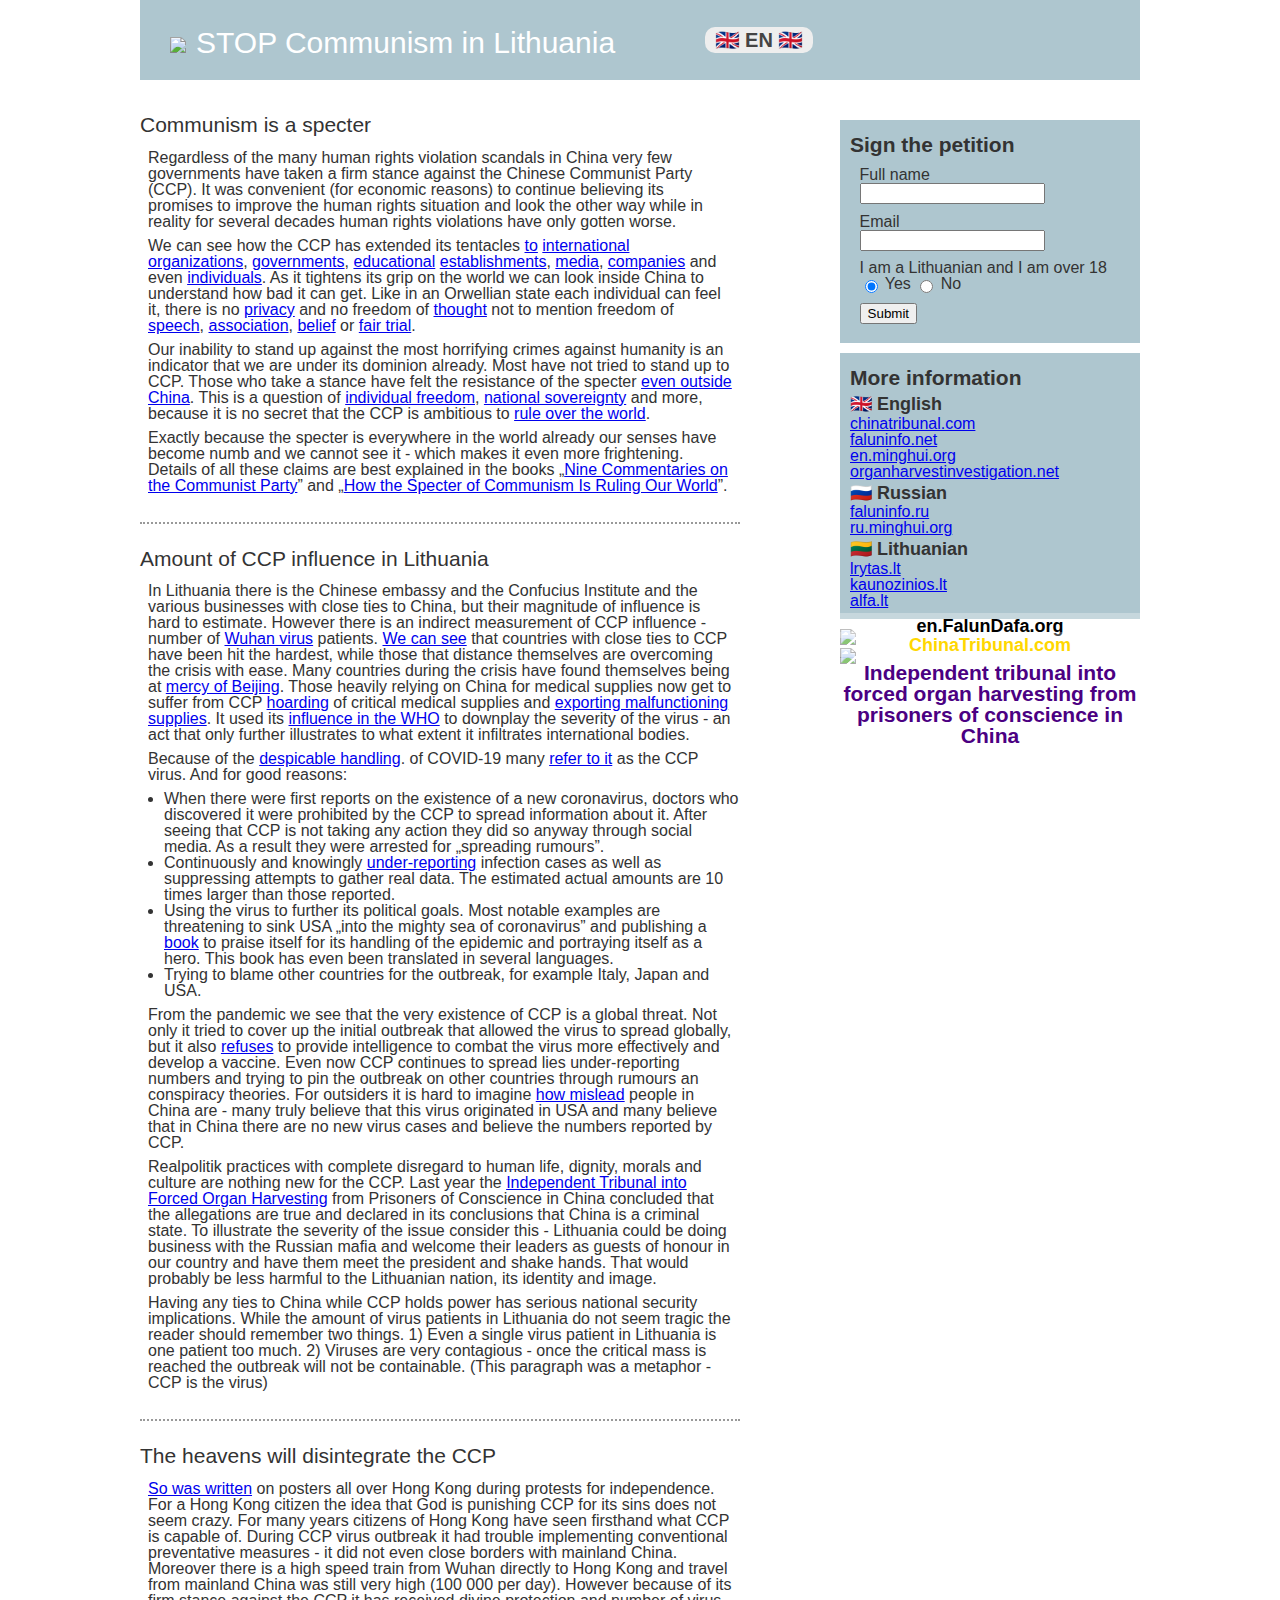
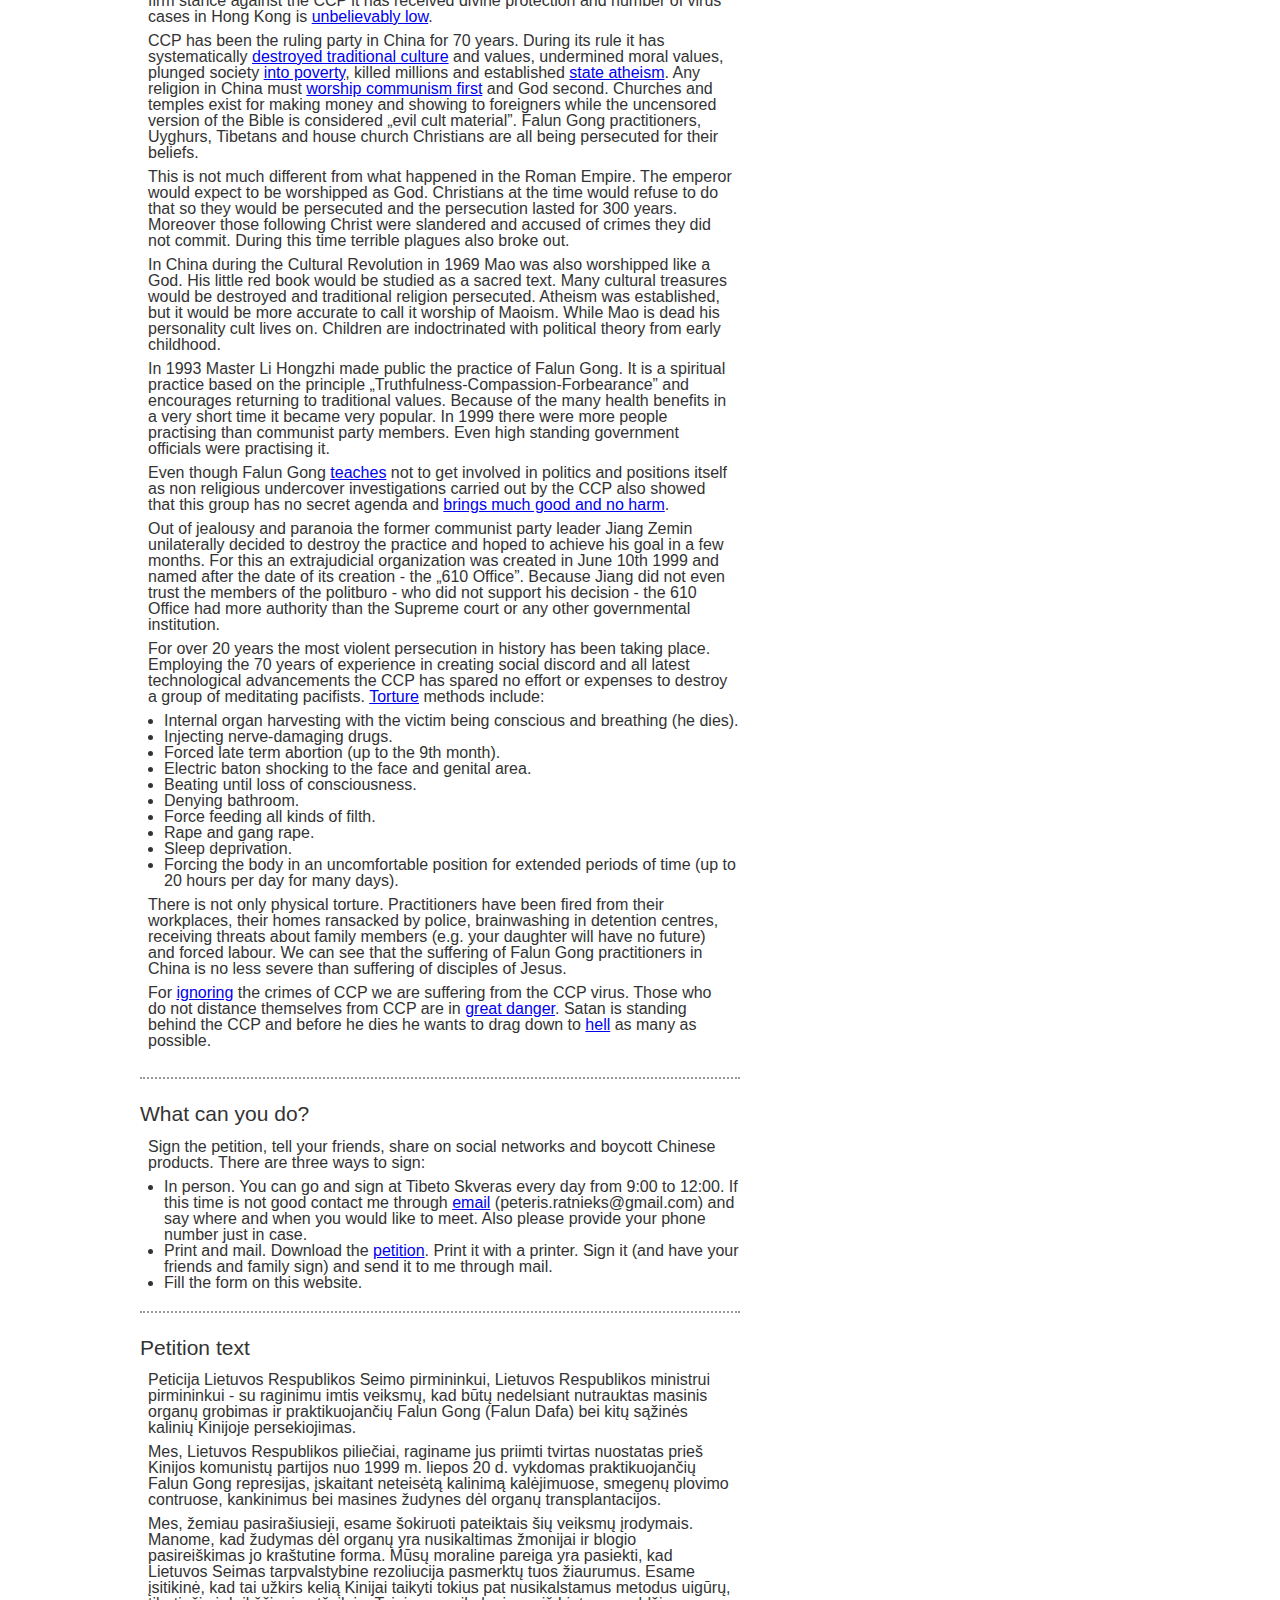
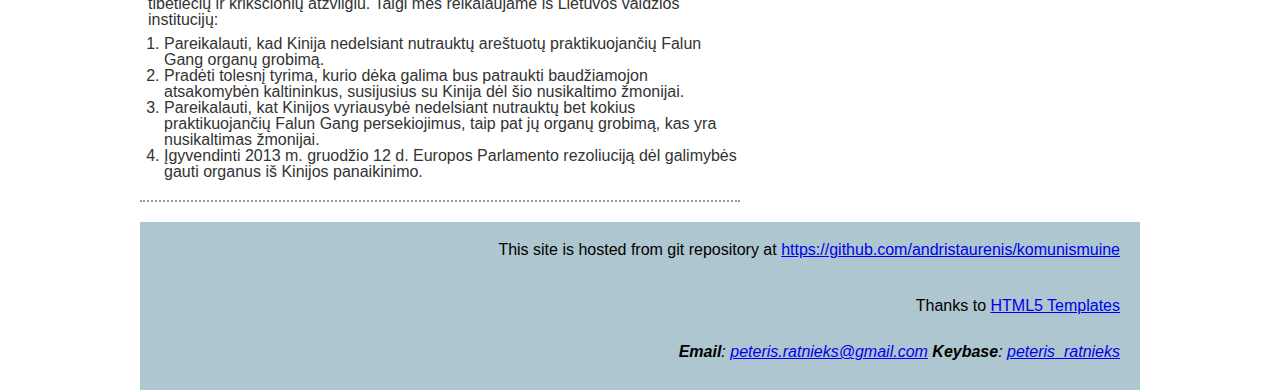
==== commit 4a2bc22f: "spelling" ====
--- a/static/en/index.html
+++ b/static/en/index.html
@@ -38,9 +38,9 @@
 			<!-- </article> -->
 			<article>
 				<h2>Communism is a specter</h2>
-				<p>Regardless of the many human rights violation scandals in China very few governments have taken a firm stance against the Chinese Communist Party (CCP). It was convenient (for economic reasons) to continue believing its promises to improve the human rights situation and look the other way while in reality for serveral decades human rights violations have only gotten worse.
-                </p><p>
-                We can see how the CCP has extended its tenticles
+				<p>Regardless of the many human rights violation scandals in China very few governments have taken a firm stance against the Chinese Communist Party (CCP). It was convenient (for economic reasons) to continue believing its promises to improve the human rights situation and look the other way while in reality for several decades human rights violations have only gotten worse.
+                </p><p>
+                We can see how the CCP has extended its tentacles
                 <a target="_blank" href="https://edition.cnn.com/2020/02/14/asia/coronavirus-who-china-intl-hnk/index.html">to</a>
                 <a target="_blank" href="https://thefederalist.com/2020/04/07/united-nations-discredits-itself-by-awarding-china-a-seat-on-its-human-rights-council/">international</a>
                 <a target="_blank" href="https://en.minghui.org/html/articles/2020/4/23/184155.html">organizations</a>,
@@ -51,7 +51,7 @@
                 <a target="_blank" href="https://www.wired.com/story/apple-china-censorship/">companies</a>
                 and even
                 <a target="_blank" href="https://www.washingtonexaminer.com/opinion/the-nba-loves-political-activism-unless-you-support-hong-kong">individuals</a>.
-                As it thightens its grip on the world we can look inside China to understand how bad it can get. Like in an Orwellian state each individual can feel it, there is no 
+                As it tightens its grip on the world we can look inside China to understand how bad it can get. Like in an Orwellian state each individual can feel it, there is no 
                 <a target="_blank" href="https://www.cpomagazine.com/data-privacy/china-steps-up-internet-surveillance-by-recording-user-activities/">privacy</a>
                 and no freedom of 
                 <a target="_blank" href="https://en.minghui.org/html/articles/2005/6/29/62376.html">thought</a>
@@ -66,7 +66,7 @@
                 <a target="_blank" href="https://en.minghui.org/html/articles/2020/5/20/185105.html">even outside China</a>.
                 This is a question of
                 <a target="_blank" href="https://en.minghui.org/html/articles/2005/7/20/63042.html">individual freedom</a>,
-                <a target="_blank" href="https://en.minghui.org/html/articles/2020/4/9/183965.html">national sovereignity</a>
+                <a target="_blank" href="https://en.minghui.org/html/articles/2020/4/9/183965.html">national sovereignty</a>
                 and more, because it is no secret that the CCP is ambitious to 
                 <a target="_blank" href="https://www.theepochtimes.com/chapter-eighteen-the-chinese-communist-partys-global-ambitions-part-i_2814398.html">rule over the world</a>.
                 </p>
@@ -82,7 +82,7 @@
                 that countries with close ties to CCP have been hit the hardest, while those that distance themselves are overcoming the crisis with ease.
                 Many countries during the crisis have found themselves being at 
                 <a target="_blank" href="http://en.minghui.org/html/articles/2020/4/2/183874.html">mercy of Beijing</a>.
-                Those heavily reliying on China for medical supplies now get to suffer from CCP 
+                Those heavily relying on China for medical supplies now get to suffer from CCP 
                 <a target="_blank" href="https://en.minghui.org/html/articles/2020/5/3/184306.html">hoarding</a>
                 of critical medical supplies and
                 <a target="_blank" href="https://en.minghui.org/html/articles/2020/4/2/183874.html">exporting malfunctioning supplies</a>.
@@ -91,22 +91,22 @@
                 to downplay the severity of the virus - an act that only further illustrates to what extent it infiltrates international bodies.
                 </p><p>
                 Because of the 
-                <a target="_blank" href="https://en.minghui.org/html/articles/2020/5/19/185087.html">dispicable handling</a>.
+                <a target="_blank" href="https://en.minghui.org/html/articles/2020/5/19/185087.html">despicable handling</a>.
                 of COVID-19 many 
                 <a target="_blank" href="https://www.breitbart.com/national-security/2020/03/24/the-campaign-to-call-the-coronavirus-the-ccp-virus/">refer to it</a>
                 as the CCP virus. And for good reasons:
                 </p>
                 <ul>
                     <li>
-                    When there were first reports on the existence of a new coronavirus, doctors who discovered it were prohibited by the CCP to spread information about it. After seeing that CCP is not taking any action they did so anyway through social media. As a result they were arrested for „spreading rumors”.
+                    When there were first reports on the existence of a new coronavirus, doctors who discovered it were prohibited by the CCP to spread information about it. After seeing that CCP is not taking any action they did so anyway through social media. As a result they were arrested for „spreading rumours”.
                     </li>
                     <li>
-                    Continiously and knowingly 
-                    <a target="_blank" href="http://en.minghui.org/html/articles/2020/4/20/184118.html">underreporting</a>
+                    Continuously and knowingly 
+                    <a target="_blank" href="http://en.minghui.org/html/articles/2020/4/20/184118.html">under-reporting</a>
                     infection cases as well as suppressing attempts to gather real data. The estimated actual amounts are 10 times larger than those reported.
                     </li>
                     <li>
-                    Using the virus to further its political goals. Most notable examples are threathening to sink USA „into the mighty sea of coronavirus” and publishing a 
+                    Using the virus to further its political goals. Most notable examples are threatening to sink USA „into the mighty sea of coronavirus” and publishing a 
                     <a target="_blank" href="http://en.minghui.org/html/articles/2020/3/5/183520.html">book</a>
                     to praise itself for its handling of the epidemic and portraying itself as a hero. This book has even been translated in several languages.
                     </li>
@@ -115,19 +115,19 @@
                     </li>
                 </ul>
                 <p>
-                From the pandemic we see that the very existence of CCP is a global threath. Not only it tried to cover up the initial outbreak that allowed the virus to spread globally, but it also 
+                From the pandemic we see that the very existence of CCP is a global threat. Not only it tried to cover up the initial outbreak that allowed the virus to spread globally, but it also 
                 <a target="_blank" href="https://en.minghui.org/html/articles/2020/4/27/184217.html">refuses</a>
                 to provide intelligence to combat the virus more effectively and develop a vaccine.
-                Even now CCP continues to sprad lies underreporting numbers and trying to pin the outbreak on other countries through rumors an conspiracy theories.
-                For outsiders it is hard to immagine
+                Even now CCP continues to spread lies under-reporting numbers and trying to pin the outbreak on other countries through rumours an conspiracy theories.
+                For outsiders it is hard to imagine
                 <a target="_blank" href="https://en.minghui.org/html/articles/2010/9/14/119991.html">how mislead</a>
                 people in China are - many truly believe that this virus originated in USA and many believe that in China there are no new virus cases and believe the numbers reported by CCP.
                 </p><p>
                 Realpolitik practices with complete disregard to human life, dignity, morals and culture are nothing new for the CCP.
                 Last year the 
                 <a target="_blank" href="https://chinatribunal.com/">Independent Tribunal into Forced Organ Harvesting</a>
-                 from Prisoners of Conscience in China concluded that the alligations are true and declared in its conclusions that China is a criminal state.
-                To illustrate the severity of the issue consider this - Lithuania could be doing business with the Russian mafia and welcome their leaders as guests of honor in our country and have them meet the president and shake hands. That would probably be less harmful to the Lithuanian nation, its identity and image.
+                 from Prisoners of Conscience in China concluded that the allegations are true and declared in its conclusions that China is a criminal state.
+                To illustrate the severity of the issue consider this - Lithuania could be doing business with the Russian mafia and welcome their leaders as guests of honour in our country and have them meet the president and shake hands. That would probably be less harmful to the Lithuanian nation, its identity and image.
                 </p><p>
                 Having any ties to China while CCP holds power has serious national security implications.
                 While the amount of virus patients in Lithuania do not seem tragic the reader should remember two things. 1) Even a single virus patient in Lithuania is one patient too much. 2) Viruses are very contagious - once the critical mass is reached the outbreak will not be containable. (This paragraph was a metaphor - CCP is the virus)</p>
@@ -136,35 +136,35 @@
 				<h2>The heavens will disintegrate the CCP</h2>
                 <p>
                 <a target="_blank" href="https://www.theepochtimes.com/hong-kongs-miracle-during-the-pandemic-heaven-disintegrates-the-ccp_3277627.html">So was written</a>
-                 on posters all over Hong Kong during protests for independence. For a Hong Kong citizen the idea that God is punishing CCP for its sins does not seem crazy. For many years citisens of Hong Kong have seen firsthand what CCP is capable of.
+                 on posters all over Hong Kong during protests for independence. For a Hong Kong citizen the idea that God is punishing CCP for its sins does not seem crazy. For many years citizens of Hong Kong have seen firsthand what CCP is capable of.
                 During CCP virus outbreak it had trouble implementing conventional preventative measures - it did not even close borders with mainland China. Moreover there is a high speed train from Wuhan directly to Hong Kong and travel from mainland China was still very high (100 000 per day). However because of its firm stance against the CCP it has received divine protection and number of virus cases in Hong Kong is 
-                <a target="_blank" href="https://www.theepochtimes.com/hong-kongs-miracle-during-the-pandemic-heaven-disintegrates-the-ccp_3277627.html">unbeliveably low</a>.
+                <a target="_blank" href="https://www.theepochtimes.com/hong-kongs-miracle-during-the-pandemic-heaven-disintegrates-the-ccp_3277627.html">unbelievably low</a>.
                 </p><p>
                 CCP has been the ruling party in China for 70 years. During its rule it has systematically 
                 <a target="_blank" href="https://en.wikipedia.org/wiki/Cultural_Revolution">destroyed traditional culture</a>
                 and values, undermined moral values, plunged society
                 <a target="_blank" href="https://en.wikipedia.org/wiki/Great_Leap_Forward">into poverty</a>,
-                killed millions and esablished 
+                killed millions and established 
                 <a target="_blank" href="https://en.wikipedia.org/wiki/State_atheism">state atheism</a>.
                 Any religion in China must 
                 <a target="_blank" href="https://www.abc.net.au/news/2018-09-25/crosses-burned-in-china-religion-crackdown/10301956">worship communism first</a>
                 and God second.
-                Churches and temples exist for making money and showing to foreigners while the uncensored version of the Bible is considered „evil cult material”. Falun Gong practicioners, Uyghurs, Tibetians and house church christians are all being persecuted for their beliefs.
-                </p><p>
-                This is not much different from what happened in the Roman Empire. The emperor would expect to be worshiped as God. Christians at the time would refuse to do that so they would be persecuted and the persecution lasted for 300 years. Moreover those following Christ were slandered and accused of crimes they did not commit. During this time terrible plagues also broke out.
-                </p><p>
-                In China during the Cultural Revolution in 1969 Mao was also worshiped like a God. His little red book would be studied as a sacred text. Many cultural treasures would be destroyed and traditional religion persecuted. Atheism was established, but it would be more accurate to call it worship of Maoism. While Mao is dead his personality cult lives on. Children are indoctrinated with political theory from early childhood.
-                </p><p>
-                In 1993 Master Li Hongzhi made public the practice of Falun Gong. It is a spiritual practice based on the principle „Truthfulness-Compassion-Forbearance” and encourages returning to traditional values. Because of the many health benifits in a very short time it became very popular. In 1999 there were more people practicing than communist party members. Even high standing government officials were practicing it.
+                Churches and temples exist for making money and showing to foreigners while the uncensored version of the Bible is considered „evil cult material”. Falun Gong practitioners, Uyghurs, Tibetans and house church Christians are all being persecuted for their beliefs.
+                </p><p>
+                This is not much different from what happened in the Roman Empire. The emperor would expect to be worshipped as God. Christians at the time would refuse to do that so they would be persecuted and the persecution lasted for 300 years. Moreover those following Christ were slandered and accused of crimes they did not commit. During this time terrible plagues also broke out.
+                </p><p>
+                In China during the Cultural Revolution in 1969 Mao was also worshipped like a God. His little red book would be studied as a sacred text. Many cultural treasures would be destroyed and traditional religion persecuted. Atheism was established, but it would be more accurate to call it worship of Maoism. While Mao is dead his personality cult lives on. Children are indoctrinated with political theory from early childhood.
+                </p><p>
+                In 1993 Master Li Hongzhi made public the practice of Falun Gong. It is a spiritual practice based on the principle „Truthfulness-Compassion-Forbearance” and encourages returning to traditional values. Because of the many health benefits in a very short time it became very popular. In 1999 there were more people practising than communist party members. Even high standing government officials were practising it.
                 </p><p>
                 Even though Falun Gong 
                 <a target="_blank" href="https://www.falundafa.org/eng/eng/jjyz2_02.htm">teaches</a>
                 not to get involved in politics and positions itself as non religious undercover investigations carried out by the CCP also showed that this group has no secret agenda and
                 <a target="_blank" href="https://en.minghui.org/html/articles/2019/5/8/176763.html">brings much good and no harm</a>.
                 </p><p>
-                Out of jealosy and paranoia the former communist party leader Jiang Zemin unilaterally decided to destroy the practice and hoped to achieve his goal in a few months. For this an extrajudicial organization was created in June 10th 1999 and named after the date of its creation - the „610 Office”. Because Jiang did not even trust the members of the politburo - who did not support his decision - the 610 Office had more authority than the Supreme court or any other govermental institution.
-                </p><p>
-                For over 20 years the most violent persecution in history has been taking place. Employing the 70 years of experience in creating social discord and all latest technological advancments the CCP has spared no effort or expenses to destroy a group of meditating pacifists.
+                Out of jealousy and paranoia the former communist party leader Jiang Zemin unilaterally decided to destroy the practice and hoped to achieve his goal in a few months. For this an extrajudicial organization was created in June 10th 1999 and named after the date of its creation - the „610 Office”. Because Jiang did not even trust the members of the politburo - who did not support his decision - the 610 Office had more authority than the Supreme court or any other governmental institution.
+                </p><p>
+                For over 20 years the most violent persecution in history has been taking place. Employing the 70 years of experience in creating social discord and all latest technological advancements the CCP has spared no effort or expenses to destroy a group of meditating pacifists.
                 <!-- Some horrifying and unnerving items are excluded - -->
                 <!-- (<a onclick="document.getElementById('sensitive').style.display = 'inline'"> -->
                     <!-- <u>click to see full list.</u> -->
@@ -188,7 +188,7 @@
                     <li>Forcing the body in an uncomfortable position for extended periods of time (up to 20 hours per day for many days).</li>
                 </ul>
                 <p>
-                There is not only physical torture. Practicioners have been fired from their workplaces, their homes ransacked by police, brainwashing in detention centers, receiving threats about family members (e.g. your daughter will have no future) and forced labor. We can see that the suffering of Falun Gong practicioners in China is no less severe than suffering of disciples of Jesus.
+                There is not only physical torture. Practitioners have been fired from their workplaces, their homes ransacked by police, brainwashing in detention centres, receiving threats about family members (e.g. your daughter will have no future) and forced labour. We can see that the suffering of Falun Gong practitioners in China is no less severe than suffering of disciples of Jesus.
                 </p><p>
                 For
                 <a target="_blank" href="https://en.minghui.org/html/articles/2020/3/20/183715.html">ignoring</a>
@@ -210,7 +210,7 @@
                         Also please provide your phone number just in case.</li>
                     <li>Print and mail. Download the 
                         <a href="/peticija.odt" download="stop-ccp-organ-harvesting-petition.odt">petition</a>.
-                        Print it with a printer. Sign it (and have your friends and familiy sign) and
+                        Print it with a printer. Sign it (and have your friends and family sign) and
                         send it to me through mail.</li>
                     <li>Fill the form on this website.</li>
                 </ul>
